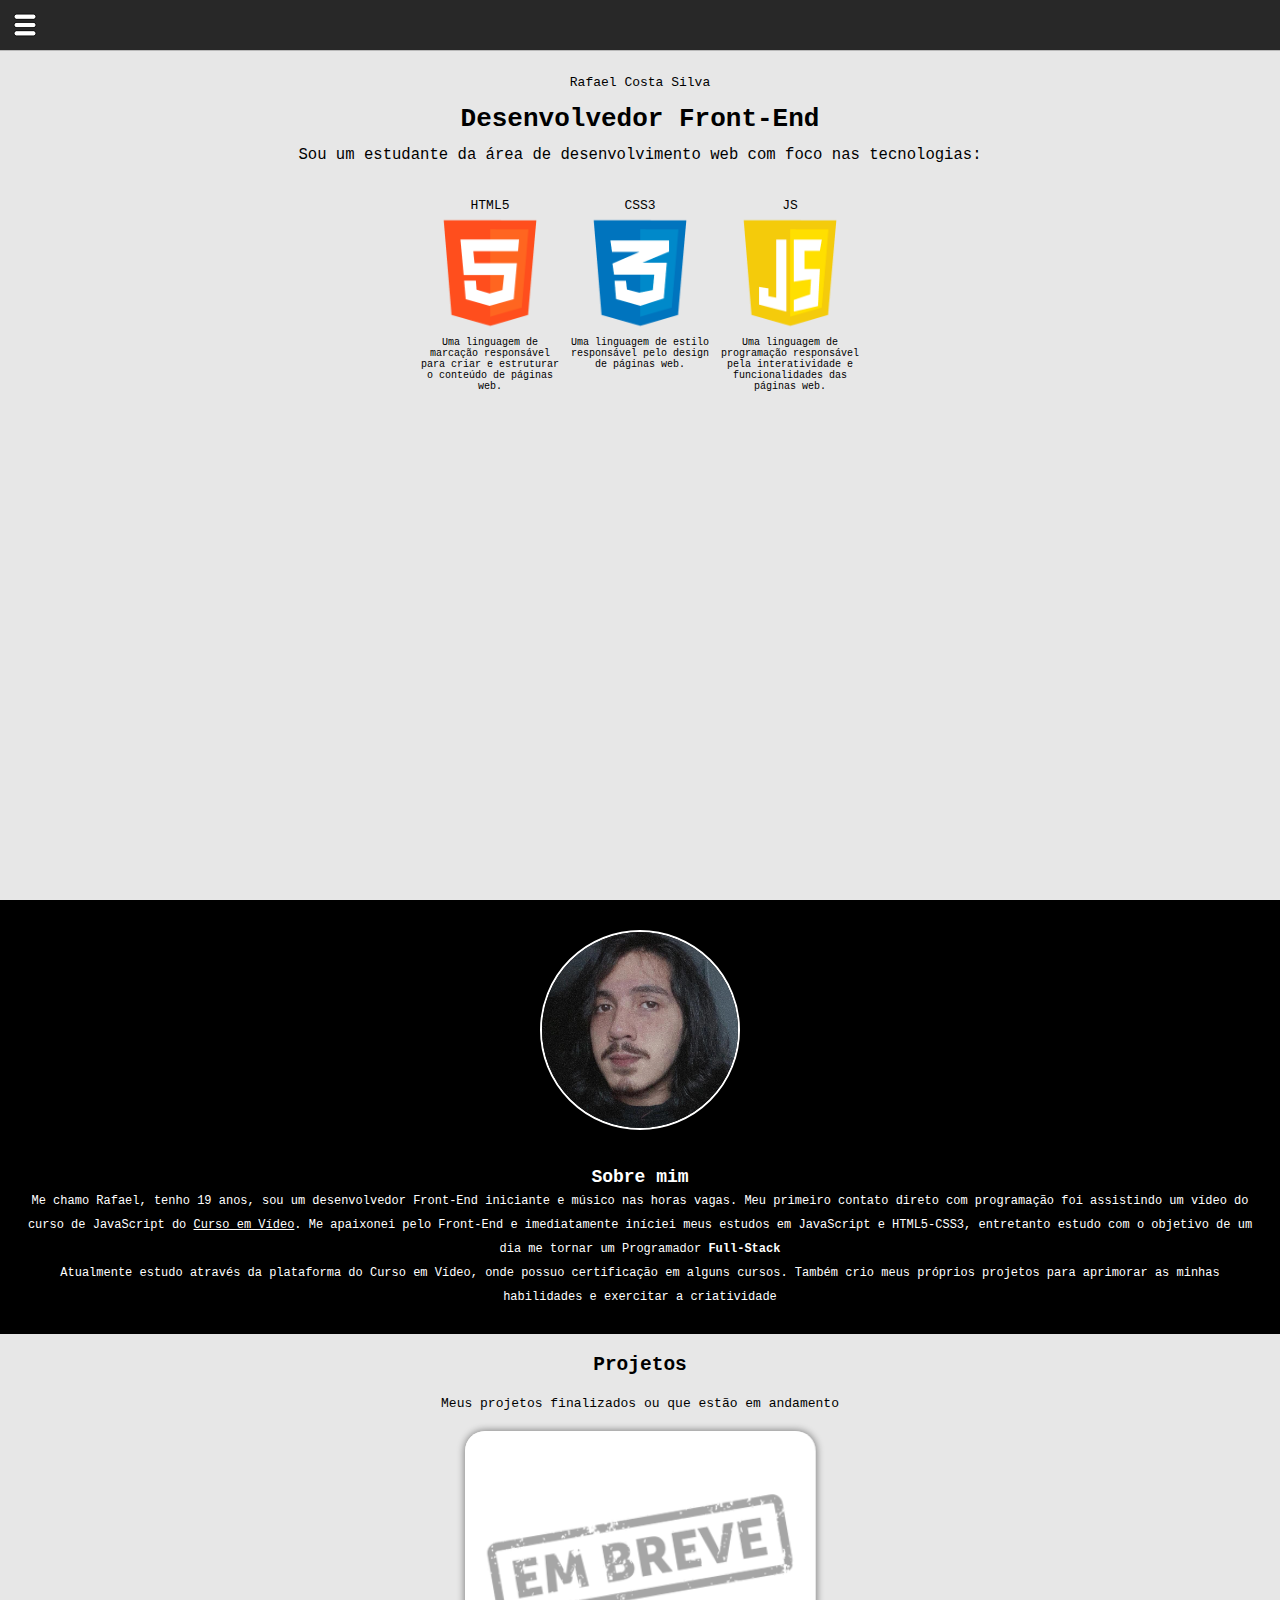
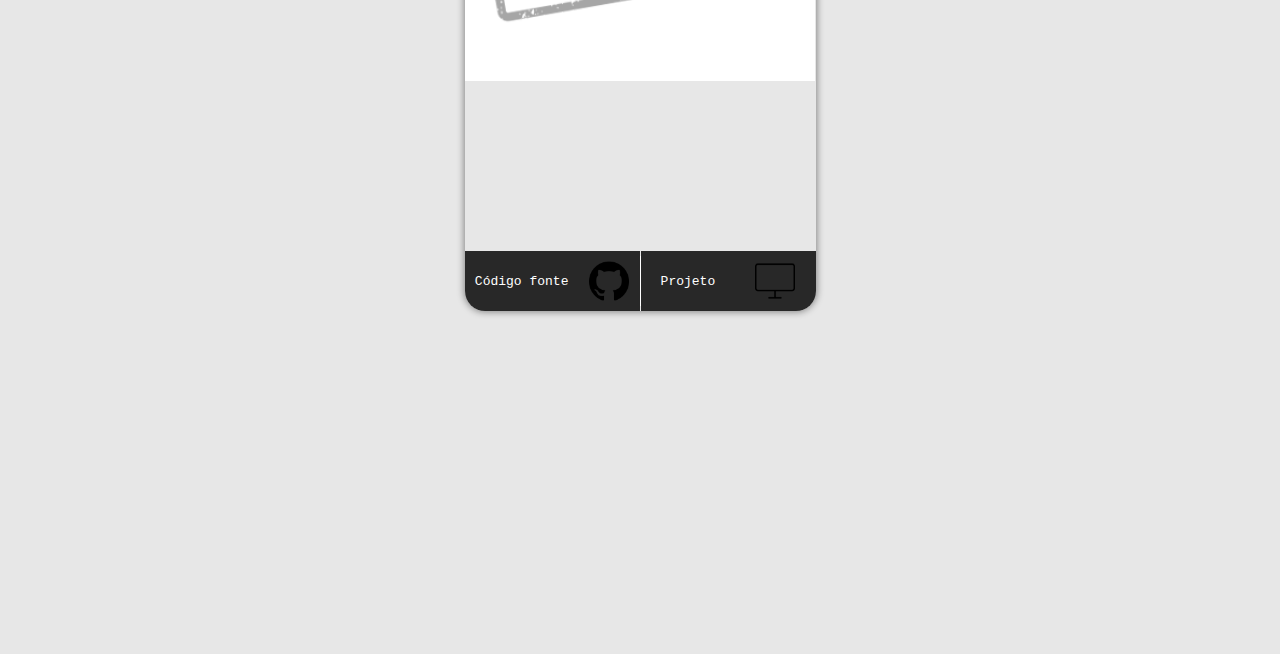
==== index.html @ e9c5f811 "Refinando o portifólio" ====
<!DOCTYPE html>
<html lang="pt-br">
<head>
    <meta charset="UTF-8">
    <meta http-equiv="X-UA-Compatible" content="IE=edge">
    <meta name="viewport" content="width=device-width, initial-scale=1.0">
    <title>Rafael Costa Silva | Protifólio</title>
    <link rel="stylesheet" href="estilos/sus.css">
</head>
<body>

    <header id="menuH">
        <img onclick="navHidden()" src="imagens/icone-menu.png" alt="">
    </header>

    <nav id="navegar"> 
        <ul>
            <li><a href="#inicio" onclick="esconder()">Início</a></li>
            <li><a href="#sobre" onclick="esconder()">Sobre</a></li>
            <li><a href="#projetos" onclick="esconder()">Projetos</a></li>
            <li><a href="#contato" onclick="esconder()">Contato</a></li>
        </ul>
    </nav>

    <main id="inicio">

        <div class="container-txt">
            <p style="font-weight: 100;">Rafael Costa Silva</p>
          
            <p style="font-size: 2em; font-weight: bold;">Desenvolvedor Front-End</p>
           
            <p style="font-weight: 400; font-size: 1.2em;">Sou um estudante da área de desenvolvimento web com foco nas tecnologias:</p>
        </div>

        <div class="container-tec">
            <div class="tecs">
                <abbr title="Hyper Text Markup Language">
                    <p>HTML5</p>
                    <img src="imagens/html5-logo.png" alt="Logo da HTML5">
                </abbr>
                <p style="font-size: 10px;">Uma linguagem de marcação responsável para criar e estruturar o conteúdo de páginas web.</p>
            </div>

            <div class="tecs">
                <abbr title="Cascading Style Sheets">
                    <p>CSS3</p>
                    <img src="imagens/css3-logo.png" alt="Logo da CSS3">
                </abbr>
                <p style="font-size: 10px;">Uma linguagem de estilo responsável pelo design de páginas web.</p>
            </div>

            <div class="tecs">
                <abbr title="Java Script">
                    <p>JS</p>
                    <img src="imagens/javascript-logo.png" alt="Logo do JavaScript">
                </abbr>
                <p style="font-size: 10px;">Uma linguagem de programação responsável pela interatividade e funcionalidades das páginas web.</p>
            </div>
    </main>

    <section id="sobre">
        <img src="imagens/Eu.jpg" alt="Minha foto">

        <div class="container-txt-sobre">
            <h2>Sobre mim</h2>
            <p>Me chamo Rafael, tenho 19 anos, sou um desenvolvedor Front-End iniciante e músico nas horas vagas. Meu primeiro contato direto com programação foi assistindo um vídeo do curso de JavaScript do <a href="https://www.youtube.com/user/cursosemvideo" target="_blank" >Curso em Vídeo</a>. Me apaixonei pelo Front-End e imediatamente iníciei meus estudos em JavaScript e HTML5-CSS3, entretanto estudo com o objetivo de um dia me tornar um Programador <strong>Full-Stack</strong></p>
            <p>Atualmente estudo através da plataforma do Curso em Vídeo, onde possuo certificação em alguns cursos. Também crio meus próprios projetos para aprimorar as minhas habilidades e exercitar a criatividade</p>
        </div>
    </section>

    <section id="projetos">
        <h2>Projetos</h2>

        <p>Meus projetos finalizados ou que estão em andamento</p>

        <div class="container-img-proj">
            <div class="img-proj"><img src="imagens/" alt=""></div>

            <div class="txt-proj">
                <p></p>
            </div>

            <div class="container-btn">
                <a href="#" target="_blank" class="btn-estilo" id="btn-git">Código fonte <img src="imagens/github-logo.png" alt=""></a>
                <hr>
                <a href="#" target="_blank" class="btn-estilo" id="btn-tela">Projeto <img src="imagens/tela-icon.png" alt=""></a>
            </div>
            
        </div>
    </section>

    <script>
        function navHidden() {
            navegar.style.display = 'block' 
            menuH.style.display = 'none'
        }

    </script>

    <script>
        function  esconder(){
            navegar.style.display = 'none'
            menuH.style.display = 'block'
        }
    </script>
    
</body>
</html>
---- estilos/sus.css ----
@charset "UTF-8";

*{
    margin: 0px;
    padding: 0px;
    box-sizing: border-box;
    text-decoration: none;
    font-family: monospace;
}

/*Reset de botões*/
button{
    border: none;
    background: none;
}

html{
    background-color: #e7e7e7;
}

header{
    background-color: #282828;
    border-bottom: 1px solid #ffffffad;
    height: 51px;

    position: fixed;
    top: 0%;
    width: 100%;
}

#navegar{
    display: none;
    background-color: #282828e5;
    height: 100vh;
    width: 100%;
    position: fixed;
}

ul li a{
    display: block;
    color: white;
    text-decoration: none;
    text-align: center;
    padding: 20px;
    margin: 30px;
    font-size: 2.5em;
    border-radius: 10px;
}

ul li a:hover{
    text-shadow: 1px 1px 5px #ffffff;
    transform: scale(1.1);
    transition: transform 1s;
}

#inicio{
    height: 100vh;
    padding-top: 50px;
}

.container-txt{
    margin: 20px 0px 30px;
    text-align: center;
    line-height: 2em;
}

.container-txt p{
    margin: 10px 0px;
}

.container-tec{
    display: flex;
    text-align: center;

    justify-content: center;
}

.container-tec img{
    width: 120px;
}

.container-tec img:hover{
    transform: scale(1.1);
    transition: transform 1s;
}

.tecs{
    width: 140px;
    margin: 0px 5px;
}

#sobre{
    background-color: black;
    height: 100%;
    padding-top: 30px;
}

#sobre > img{
    display: block;
    border-radius: 50%;
    border: 2px solid #ffffff;
    width: 200px;
    margin: 0px auto 10px auto;
}

#sobre > img:hover{
    box-shadow: 0px 0px 10px 2px white;
    transition: box-shadow 0.5s;
    transform: scale(1.1);
    transition: transform 1s;
}

.container-txt-sobre{
    display: block;
    margin: auto;
    padding: 25px ;
    color: white;
    text-align: center;
    font-size: 12px;
    line-height: 2em; 
}

.container-txt-sobre a{
    color: white;
    text-decoration: underline;
}

.container-txt-sobre a:hover{
    color: #ffffff98;
}

#projetos{
    height: 100vh;
}

#projetos h2{
    text-align: center;
    margin: 20px;
}
#projetos p{
    text-align: center;
    margin: 20px;
}

.container-img-proj{
    display: block;
    margin: auto;
    width: max-content;
    box-shadow: 0px 0px 7px 1px #0000006c;
    border-radius: 20px;
}

.img-proj{
    display: block;
    margin: auto;
    width: 350px;
    height: 250px;
    background-image: url(../imagens/em-breve.png);
    background-repeat: no-repeat;
    background-size: cover;
    background-position: center center;
    border-top-left-radius: 20px;
    border-top-right-radius: 20px;

}

.txt-proj{
    width: 350px;
    height: 150px;
    display: block;
    margin: auto;
}

.container-btn{
    display: flex;
    flex-direction: row;
    justify-content: space-around;
    align-items: center;
}

.btn-estilo{
    display: flex;
    flex-direction: row;
    justify-content: space-around;
    align-items: center;
    height: 60px;
}

.container-btn img{
    width: 40px;
}

#btn-git{
    width: 175px;
    background-color: #282828;
    border-bottom-left-radius: 20px;
}

#btn-git:hover{
    background-color: #646464b6;
    transition: background-color 1.5s;
}

#btn-tela{
    width: 175px;
    background-color: #282828;
    border-bottom-right-radius: 20px;
}

#btn-tela:hover{
    background-color: #646464b6;
    transition: background-color 1.5s;
}

.container-btn hr{
    height: 50px;
    width: 1px;
    background-color: white;
    border: none;
}

.container-btn a{
    color: white;
}
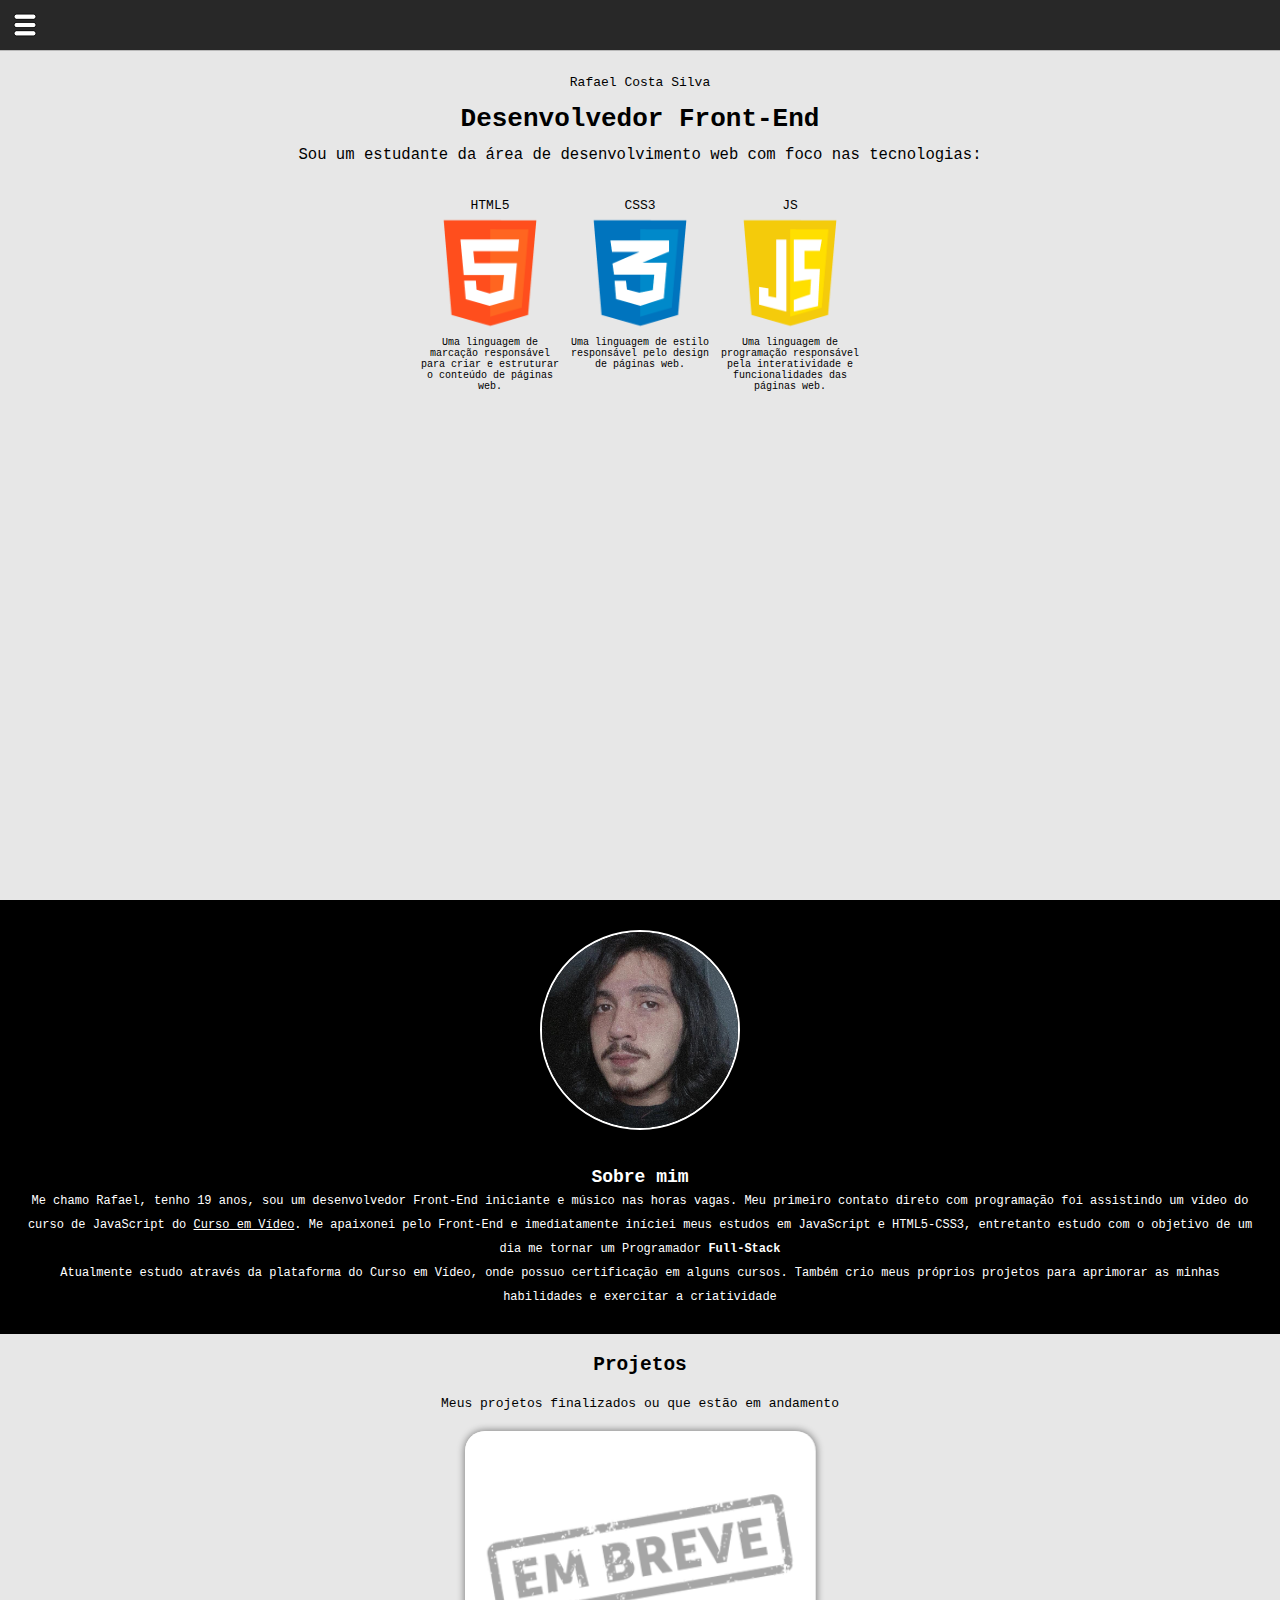
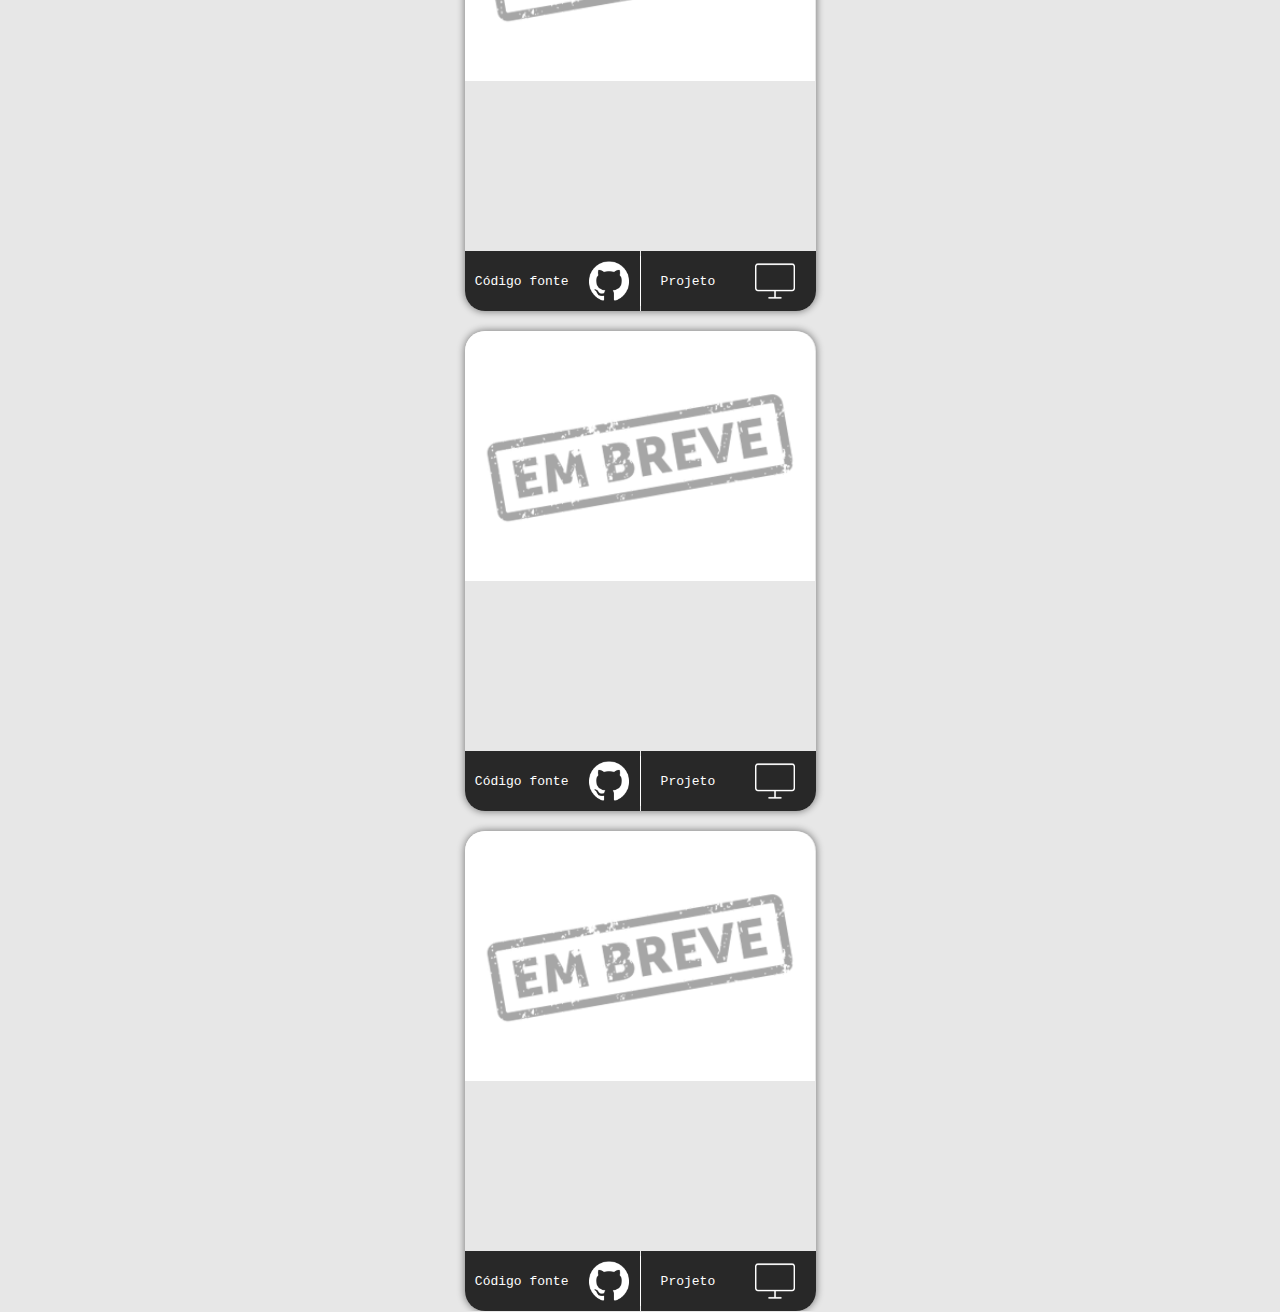
==== commit 85614d41: "Área de projetos + retoques" ====
--- a/index.html
+++ b/index.html
@@ -81,7 +81,37 @@
             </div>
 
             <div class="container-btn">
-                <a href="#" target="_blank" class="btn-estilo" id="btn-git">Código fonte <img src="imagens/github-logo.png" alt=""></a>
+                <a href="#" target="_blank" class="btn-estilo" id="btn-git">Código fonte <img src="imagens/github-logo-branco.png" alt=""></a>
+                <hr>
+                <a href="#" target="_blank" class="btn-estilo" id="btn-tela">Projeto <img src="imagens/tela-icon.png" alt=""></a>
+            </div>
+            
+        </div>
+
+        <div class="container-img-proj">
+            <div class="img-proj"><img src="imagens/" alt=""></div>
+
+            <div class="txt-proj">
+                <p></p>
+            </div>
+
+            <div class="container-btn">
+                <a href="#" target="_blank" class="btn-estilo" id="btn-git">Código fonte <img src="imagens/github-logo-branco.png" alt=""></a>
+                <hr>
+                <a href="#" target="_blank" class="btn-estilo" id="btn-tela">Projeto <img src="imagens/tela-icon.png" alt=""></a>
+            </div>
+            
+        </div>
+
+        <div class="container-img-proj">
+            <div class="img-proj"><img src="imagens/" alt=""></div>
+
+            <div class="txt-proj">
+                <p></p>
+            </div>
+
+            <div class="container-btn">
+                <a href="#" target="_blank" class="btn-estilo" id="btn-git">Código fonte <img src="imagens/github-logo-branco.png" alt=""></a>
                 <hr>
                 <a href="#" target="_blank" class="btn-estilo" id="btn-tela">Projeto <img src="imagens/tela-icon.png" alt=""></a>
             </div>
--- a/estilos/sus.css
+++ b/estilos/sus.css
@@ -144,7 +144,7 @@
 
 .container-img-proj{
     display: block;
-    margin: auto;
+    margin: 20px auto;
     width: max-content;
     box-shadow: 0px 0px 7px 1px #0000006c;
     border-radius: 20px;
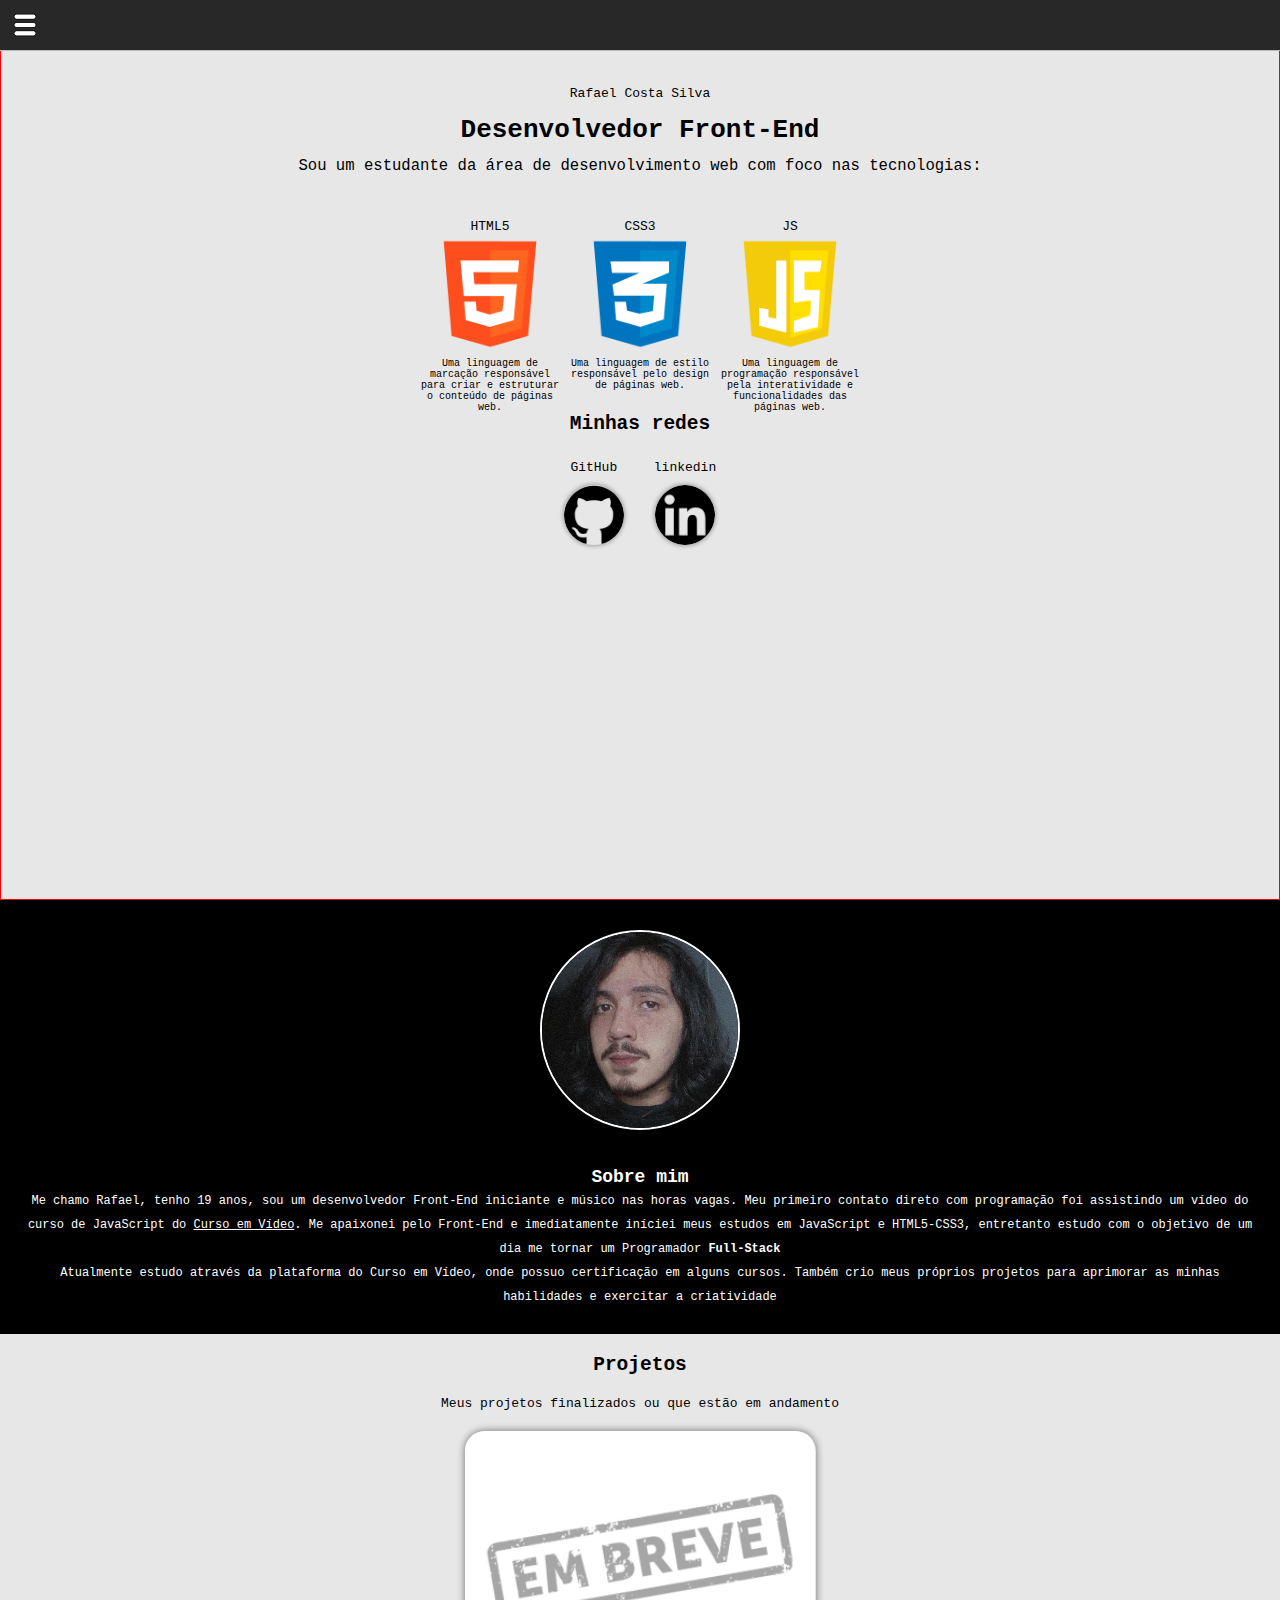
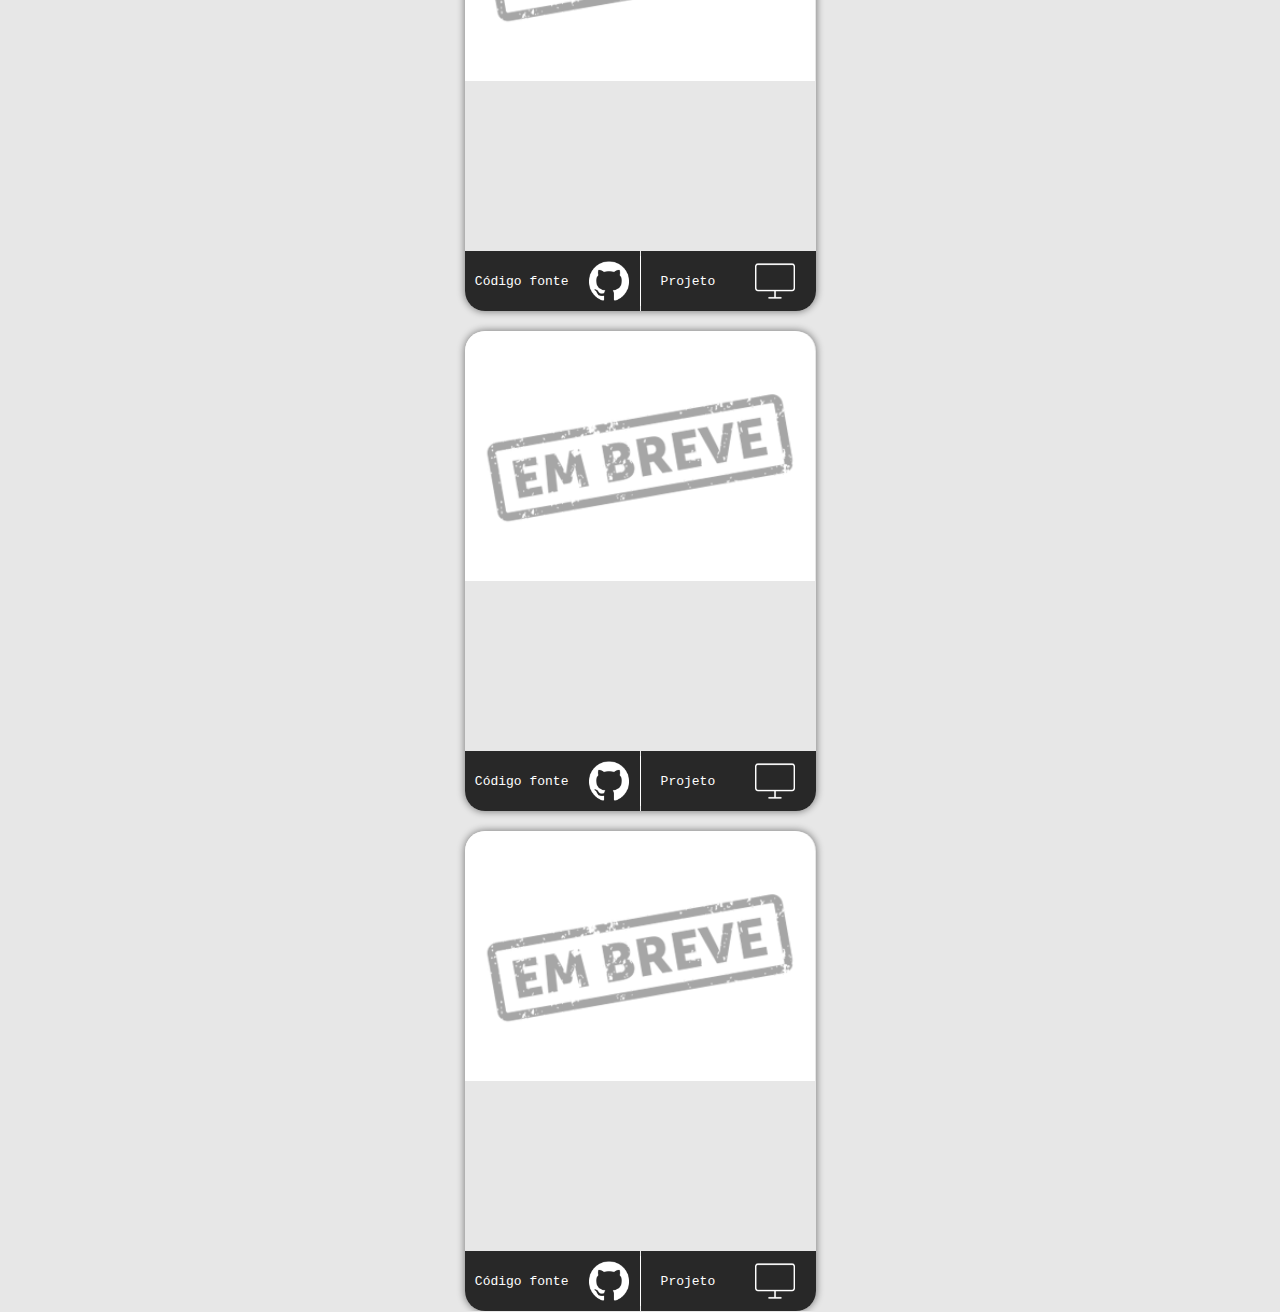
==== commit 697ef48b: "add redes linkedin github" ====
--- a/index.html
+++ b/index.html
@@ -56,6 +56,26 @@
                 </abbr>
                 <p style="font-size: 10px;">Uma linguagem de programação responsável pela interatividade e funcionalidades das páginas web.</p>
             </div>
+        </div>
+
+        <div class="container-redes">
+            <div>
+                <h2>Minhas redes</h2>
+            </div>
+
+            <div class="redes">
+                <div>
+                    <p>GitHub</p>
+                    <a href="#"><img src="imagens/github-logo.png" alt=""></a>
+                </div>
+
+                <div>
+                    <p>linkedin</p>
+                    <a href="#"><img src="imagens/linkedin-logo.png" alt=""></a>
+                </div>
+            </div>
+        </div>
+
     </main>
 
     <section id="sobre">
--- a/estilos/sus.css
+++ b/estilos/sus.css
@@ -14,10 +14,19 @@
     background: none;
 }
 
+/*Configurações do html e body*/
 html{
     background-color: #e7e7e7;
-}
-
+    display: block;
+    margin: auto;
+}
+
+body{
+    display: block;
+    margin: auto;
+}
+
+/*Cabeçalho*/
 header{
     background-color: #282828;
     border-bottom: 1px solid #ffffffad;
@@ -28,6 +37,7 @@
     width: 100%;
 }
 
+/*Menu Hamburger*/
 #navegar{
     display: none;
     background-color: #282828e5;
@@ -53,9 +63,13 @@
     transition: transform 1s;
 }
 
+/*Conteúdo do início*/
 #inicio{
     height: 100vh;
     padding-top: 50px;
+    display: flex;
+    flex-direction: column;
+    border: 1px solid red;
 }
 
 .container-txt{
@@ -71,7 +85,6 @@
 .container-tec{
     display: flex;
     text-align: center;
-
     justify-content: center;
 }
 
@@ -89,6 +102,40 @@
     margin: 0px 5px;
 }
 
+.container-redes{
+    display: flex;
+    flex-direction: column;
+}
+
+.container-redes h2{
+    text-align: center;
+}
+
+
+.redes{
+    display: flex;
+    margin: auto;
+}
+
+.redes img{
+    width: 60px;
+    margin-top: 10px;
+    border-radius: 50%;
+    box-shadow: 0px 0px 4px 1px #00000050;
+}
+
+.redes img:hover{
+    transform: scale(1.1);
+    transition: transform 1s;
+}
+
+.redes div{
+    margin: 20px 10px;
+    padding: 5px;
+    text-align: center;
+}
+
+/*Sobre mim*/
 #sobre{
     background-color: black;
     height: 100%;
@@ -129,6 +176,7 @@
     color: #ffffff98;
 }
 
+/*Área de projetos*/
 #projetos{
     height: 100vh;
 }
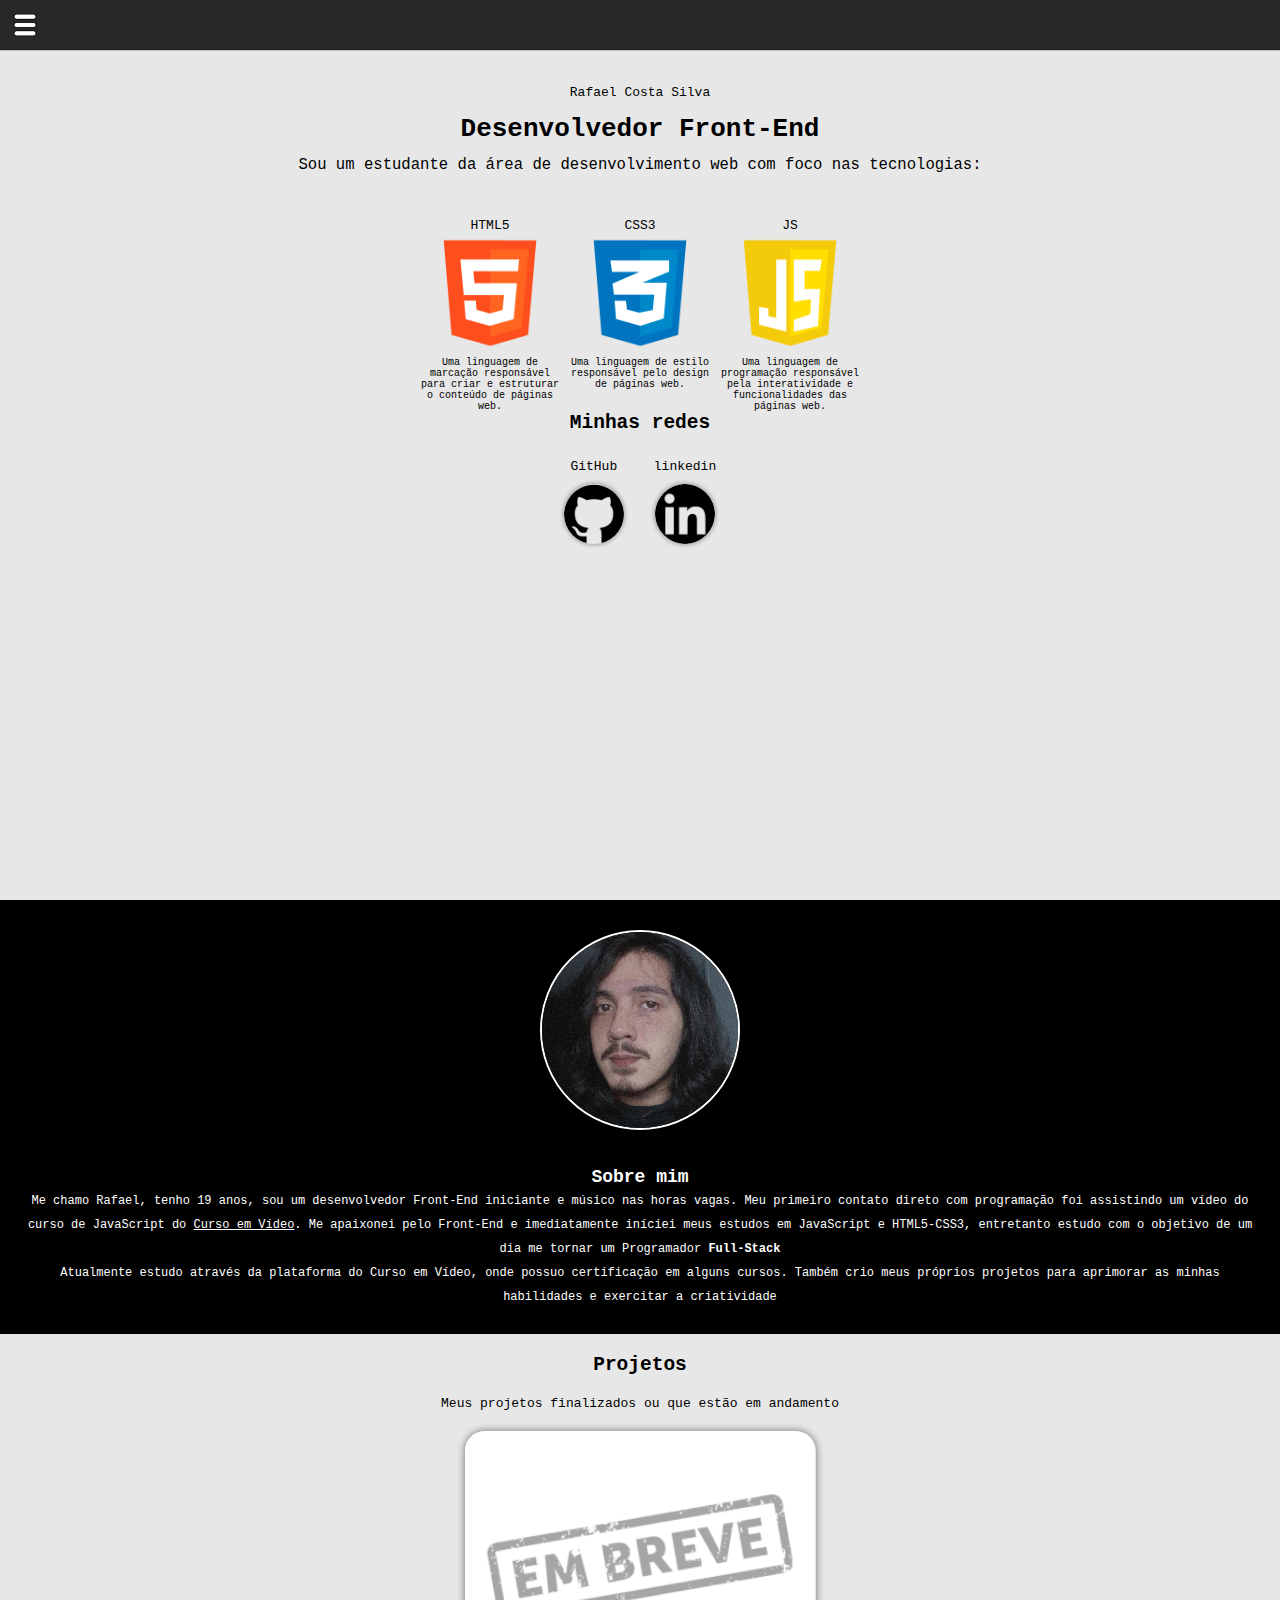
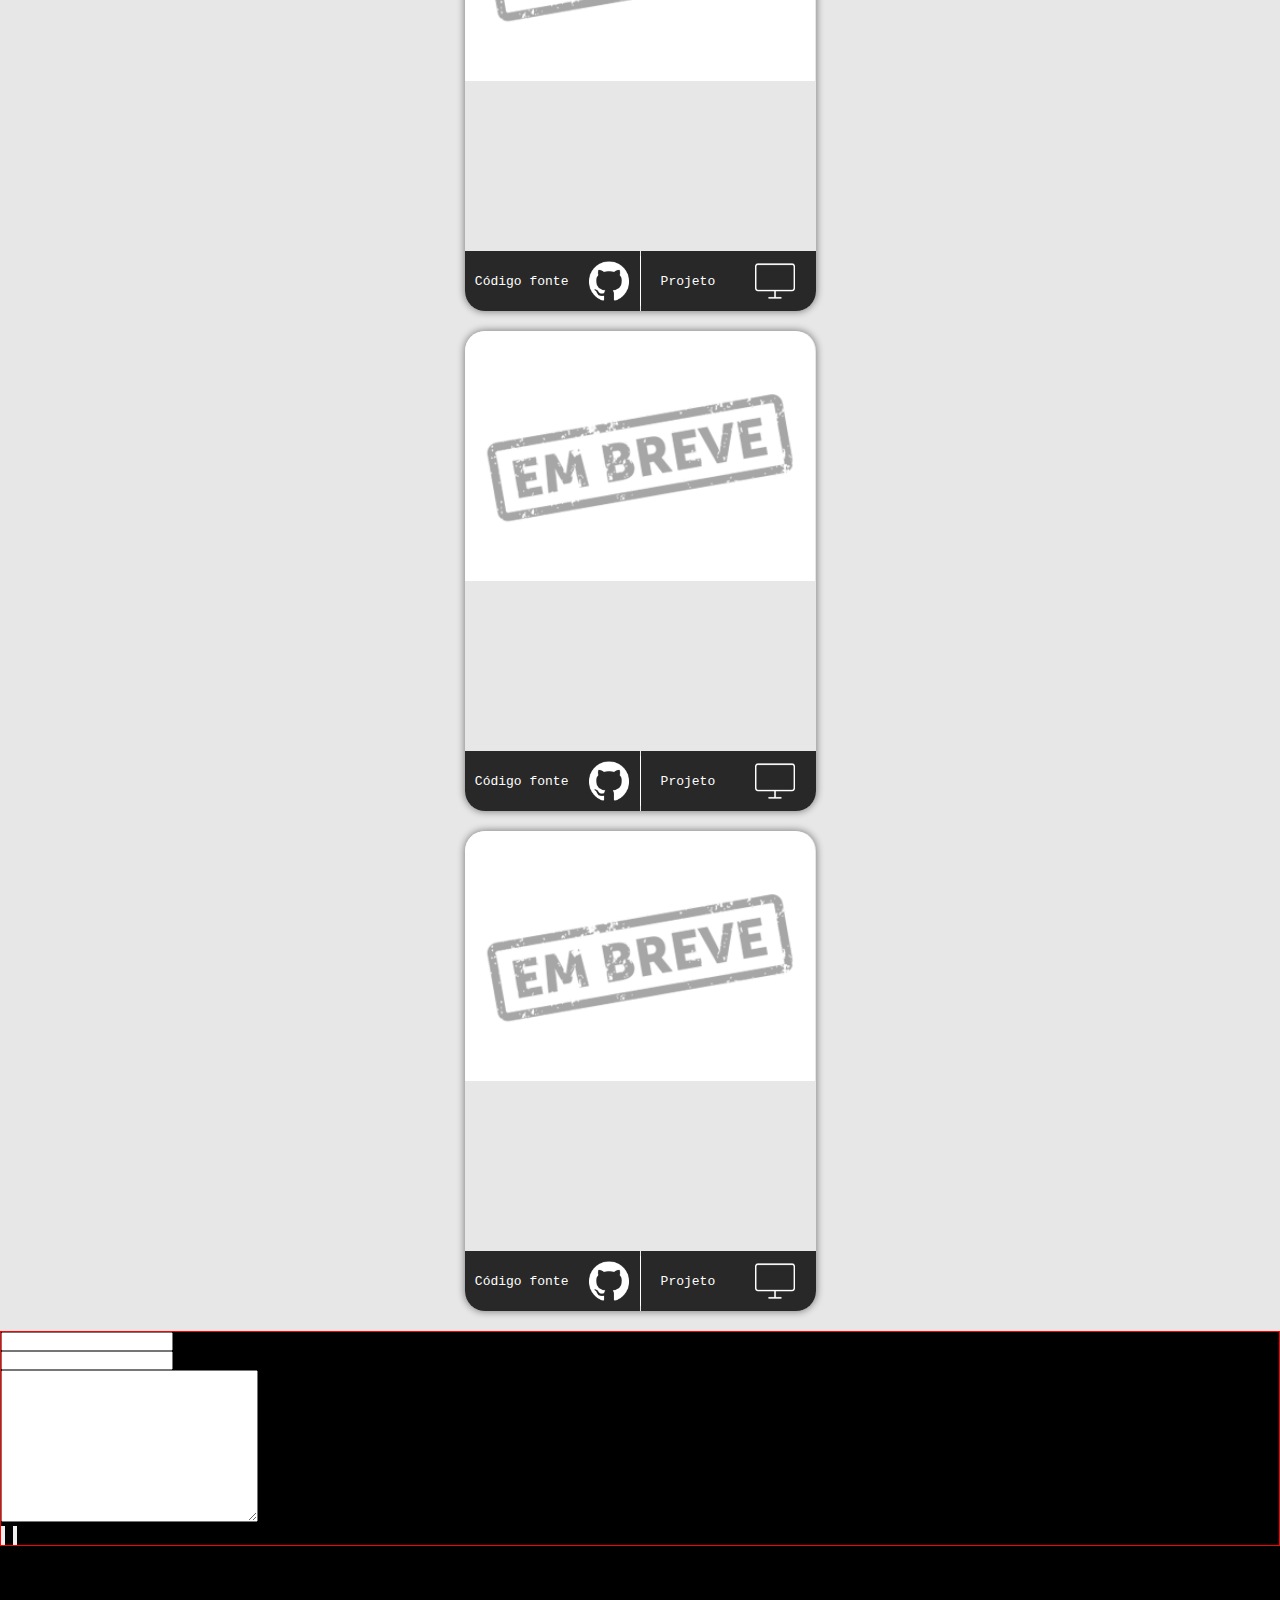
==== commit a06a43e8: "começando o formulário" ====
--- a/index.html
+++ b/index.html
@@ -9,10 +9,12 @@
 </head>
 <body>
 
+    <!--Cabeçalho-->
     <header id="menuH">
         <img onclick="navHidden()" src="imagens/icone-menu.png" alt="">
     </header>
 
+    <!--Menu Hamburger / Navegar-->
     <nav id="navegar"> 
         <ul>
             <li><a href="#inicio" onclick="esconder()">Início</a></li>
@@ -22,6 +24,7 @@
         </ul>
     </nav>
 
+    <!--Principal / Início-->
     <main id="inicio">
 
         <div class="container-txt">
@@ -75,9 +78,9 @@
                 </div>
             </div>
         </div>
-
     </main>
 
+    <!--Sobre mim-->
     <section id="sobre">
         <img src="imagens/Eu.jpg" alt="Minha foto">
 
@@ -88,6 +91,7 @@
         </div>
     </section>
 
+    <!--Meus projetos-->
     <section id="projetos">
         <h2>Projetos</h2>
 
@@ -139,6 +143,26 @@
         </div>
     </section>
 
+    <section id="contato">
+
+        <form class="formulario" action="">
+
+            <label for="nome"><input type="text" id="nome"></label>
+
+            <label for="email"><input type="email" id="email"></label>
+
+            <label for="escrever"><textarea id="escrever" cols="30" rows="10"></textarea></label>
+
+            <div class="bnt-form">
+                <input type="submit" value="">
+                <input type="reset" value="">
+            </div>
+
+        </form>
+
+    </section>
+
+    <!--Ativar Menu-->
     <script>
         function navHidden() {
             navegar.style.display = 'block' 
@@ -147,6 +171,7 @@
 
     </script>
 
+    <!--Esconder Menu-->
     <script>
         function  esconder(){
             navegar.style.display = 'none'
--- a/estilos/sus.css
+++ b/estilos/sus.css
@@ -69,7 +69,6 @@
     padding-top: 50px;
     display: flex;
     flex-direction: column;
-    border: 1px solid red;
 }
 
 .container-txt{
@@ -154,7 +153,7 @@
     box-shadow: 0px 0px 10px 2px white;
     transition: box-shadow 0.5s;
     transform: scale(1.1);
-    transition: transform 1s;
+    transition: transform 1.5s;
 }
 
 .container-txt-sobre{
@@ -178,7 +177,7 @@
 
 /*Área de projetos*/
 #projetos{
-    height: 100vh;
+    height: max-content;
 }
 
 #projetos h2{
@@ -270,3 +269,17 @@
 .container-btn a{
     color: white;
 }
+
+/*Entre em conto comigo*/
+#contato{
+    height: 100vh;
+    background: black;
+}
+
+.formulario{
+    display: flex;
+    flex-direction: column;
+    border: 1px solid red;
+}
+
+
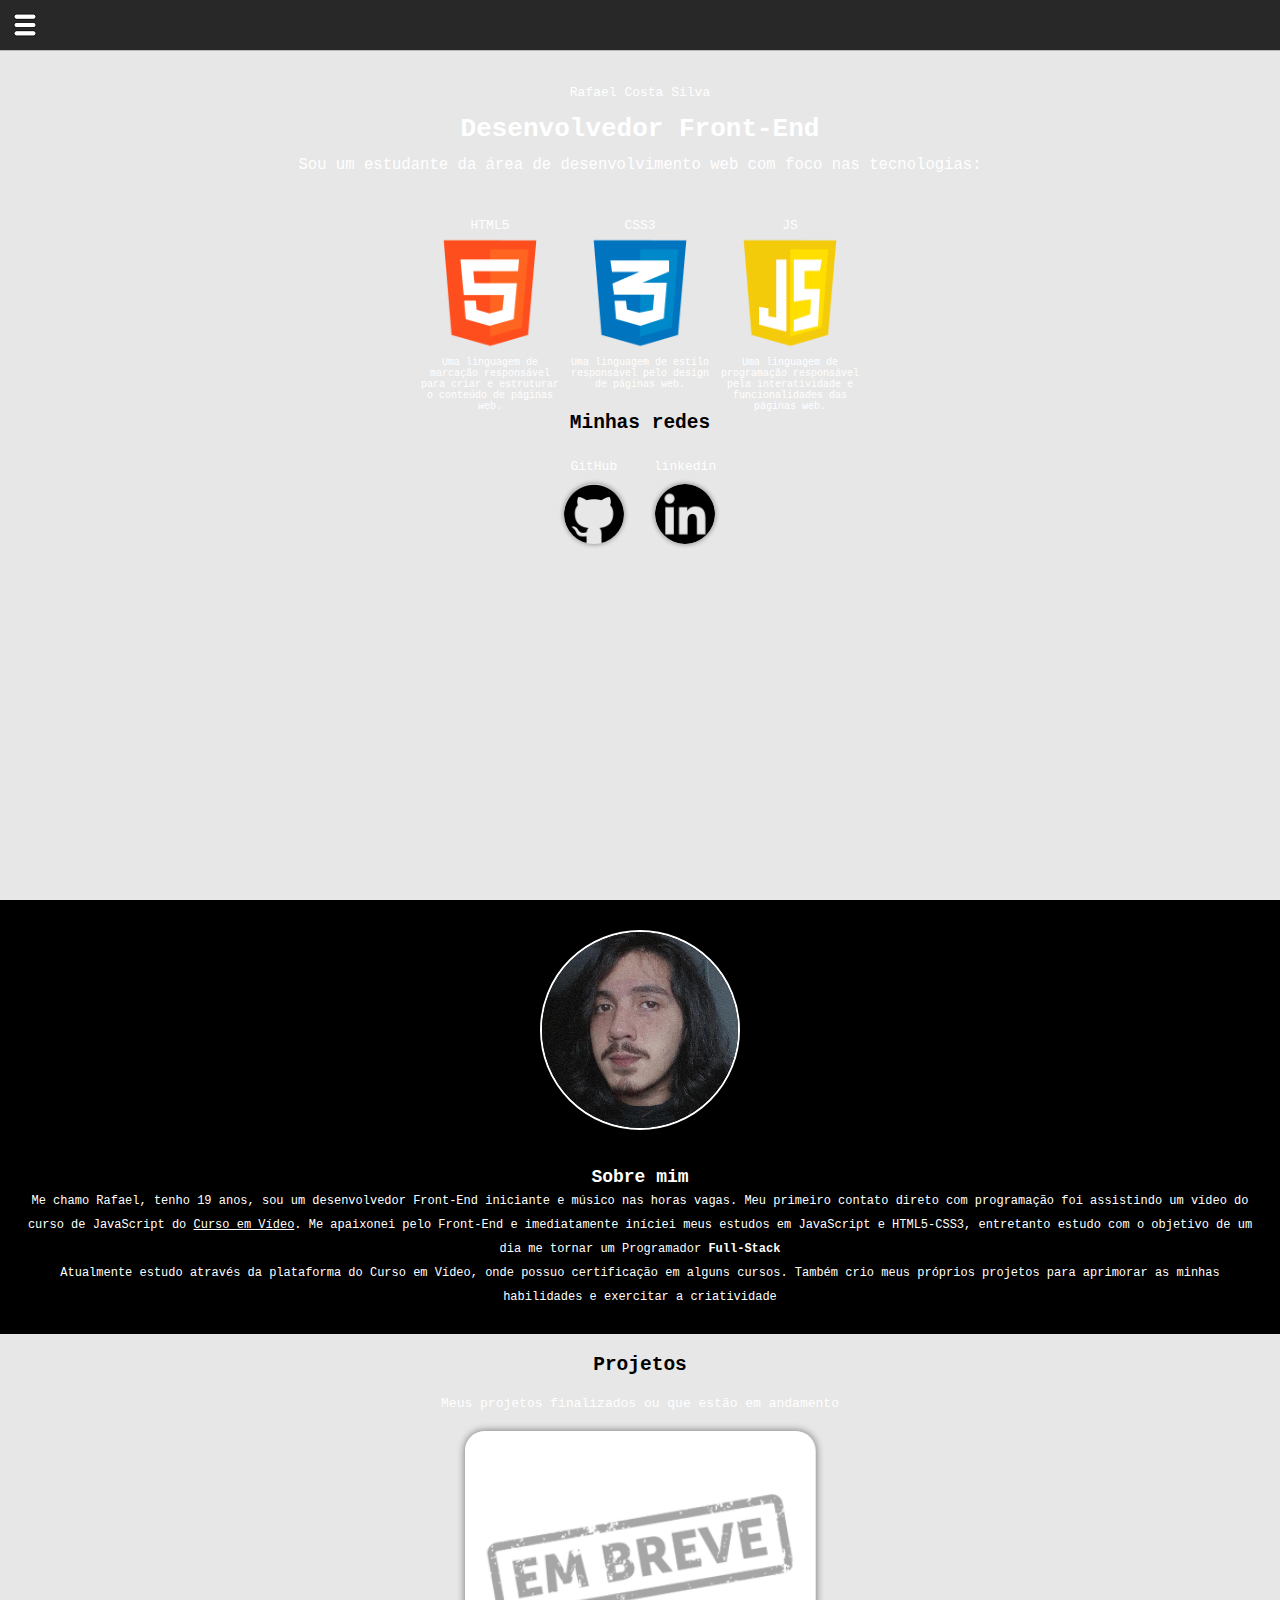
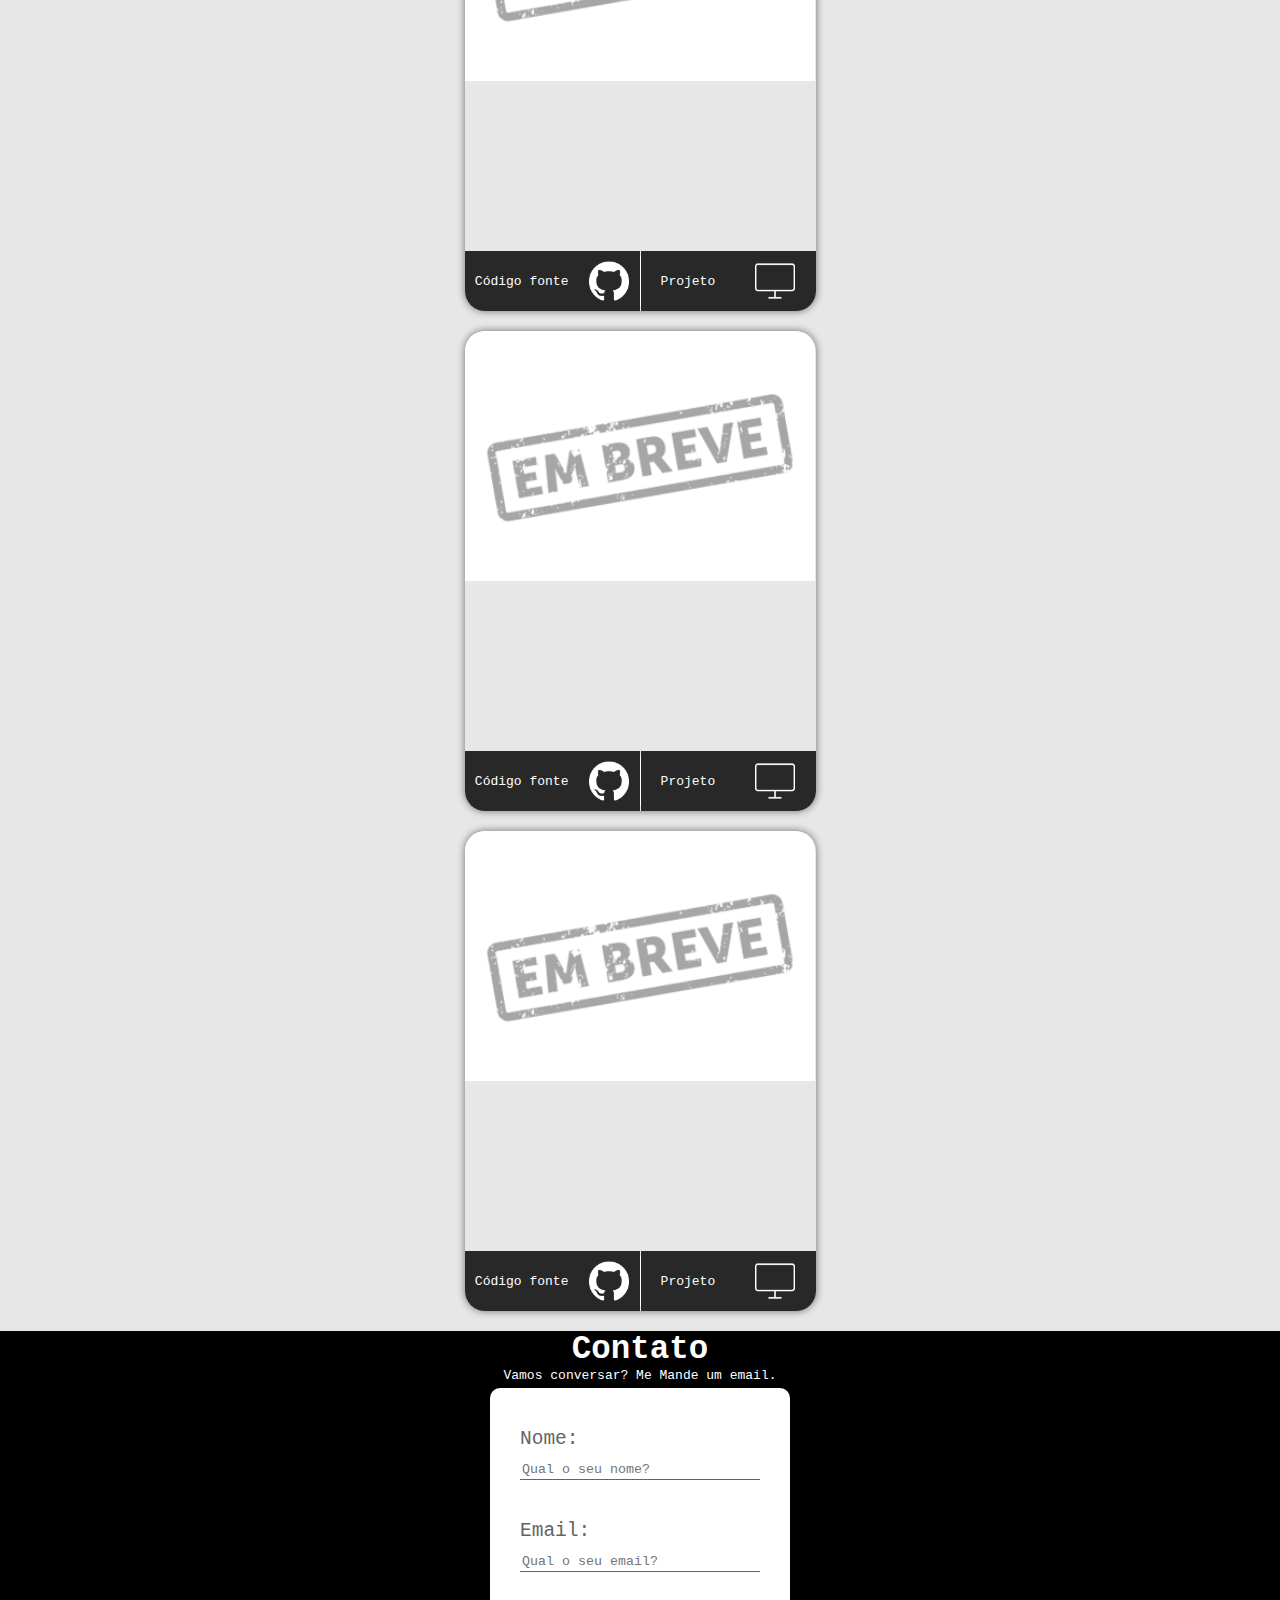
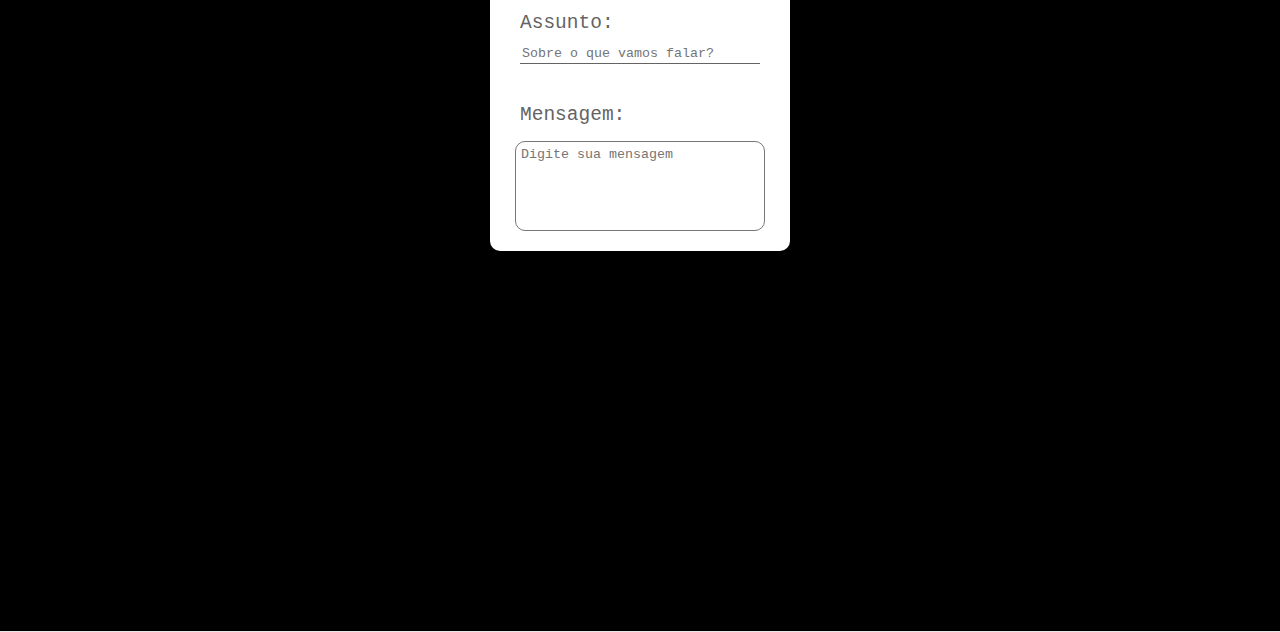
==== commit dcb2c2c4: "Estrutura do formulário feita" ====
--- a/index.html
+++ b/index.html
@@ -4,7 +4,7 @@
     <meta charset="UTF-8">
     <meta http-equiv="X-UA-Compatible" content="IE=edge">
     <meta name="viewport" content="width=device-width, initial-scale=1.0">
-    <title>Rafael Costa Silva | Protifólio</title>
+    <title>Rafael Costa Silva | Portifólio</title>
     <link rel="stylesheet" href="estilos/sus.css">
 </head>
 <body>
@@ -145,17 +145,37 @@
 
     <section id="contato">
 
+        <div class="contato-txt">
+            <h2>Contato</h2>
+            <p>Vamos conversar? Me Mande um email.</p>
+        </div>
+
         <form class="formulario" action="">
 
-            <label for="nome"><input type="text" id="nome"></label>
-
-            <label for="email"><input type="email" id="email"></label>
-
-            <label for="escrever"><textarea id="escrever" cols="30" rows="10"></textarea></label>
-
-            <div class="bnt-form">
-                <input type="submit" value="">
-                <input type="reset" value="">
+            <!--Nome-->
+            <div class="container-input">
+                <label for="nome">Nome:</label>
+
+                <input type="text" id="nome" placeholder="Qual o seu nome?">
+            </div>
+
+            <!--Email-->
+            <div class="container-input">
+                <label for="email">Email:</label>
+                <input type="email" id="email" placeholder="Qual o seu email?">
+            </div>
+
+            <!--Assunto-->
+            <div class="container-input">
+                <label for="assunto">Assunto:</label>
+                <input type="text" id="assunto" placeholder="Sobre o que vamos falar?">
+            </div>
+
+            <!--Mensagem-->
+            <div class="container-input">
+                <label for="mensagem">Mensagem:</label>
+                <br>
+                <textarea id="mensagem" placeholder="Digite sua mensagem" ></textarea>
             </div>
 
         </form>
--- a/estilos/sus.css
+++ b/estilos/sus.css
@@ -8,10 +8,20 @@
     font-family: monospace;
 }
 
-/*Reset de botões*/
+/*Reset*/
 button{
     border: none;
     background: none;
+}
+
+input{
+    outline: none;
+    border: none;
+    background: none;
+}
+
+textarea{
+    outline: none;
 }
 
 /*Configurações do html e body*/
@@ -270,16 +280,57 @@
     color: white;
 }
 
-/*Entre em conto comigo*/
+/*Formulário para contato*/
 #contato{
     height: 100vh;
     background: black;
 }
 
+.contato-txt h2{
+    font-size: 2.5em;
+}
+
+.contato-txt > h2, p{
+    text-align: center;
+    color: white;
+}
+
 .formulario{
+    display: block;
+    width: 300px;
+    margin: 5px auto;
+    padding: 10px;
+    border-radius: 10px;
+    background-color: #ffffff;
+    color: #646464;
+}
+
+label{
+    margin: 20px 0px 0px 10px;
+    font-size: 1.5em;
+}
+
+input{
+    margin: 10px;
+    padding: 2px;
+    border-bottom: 1px solid #646464;
+}
+
+textarea{
+    resize: none;
+    display: block;
+    margin: auto;
+    padding: 5px;
+    border-radius: 10px;
+    width: 250px;
+    height: 90px;
+
+}
+
+.container-input{
     display: flex;
     flex-direction: column;
-    border: 1px solid red;
-}
-
-
+    margin: 10px;
+}
+
+
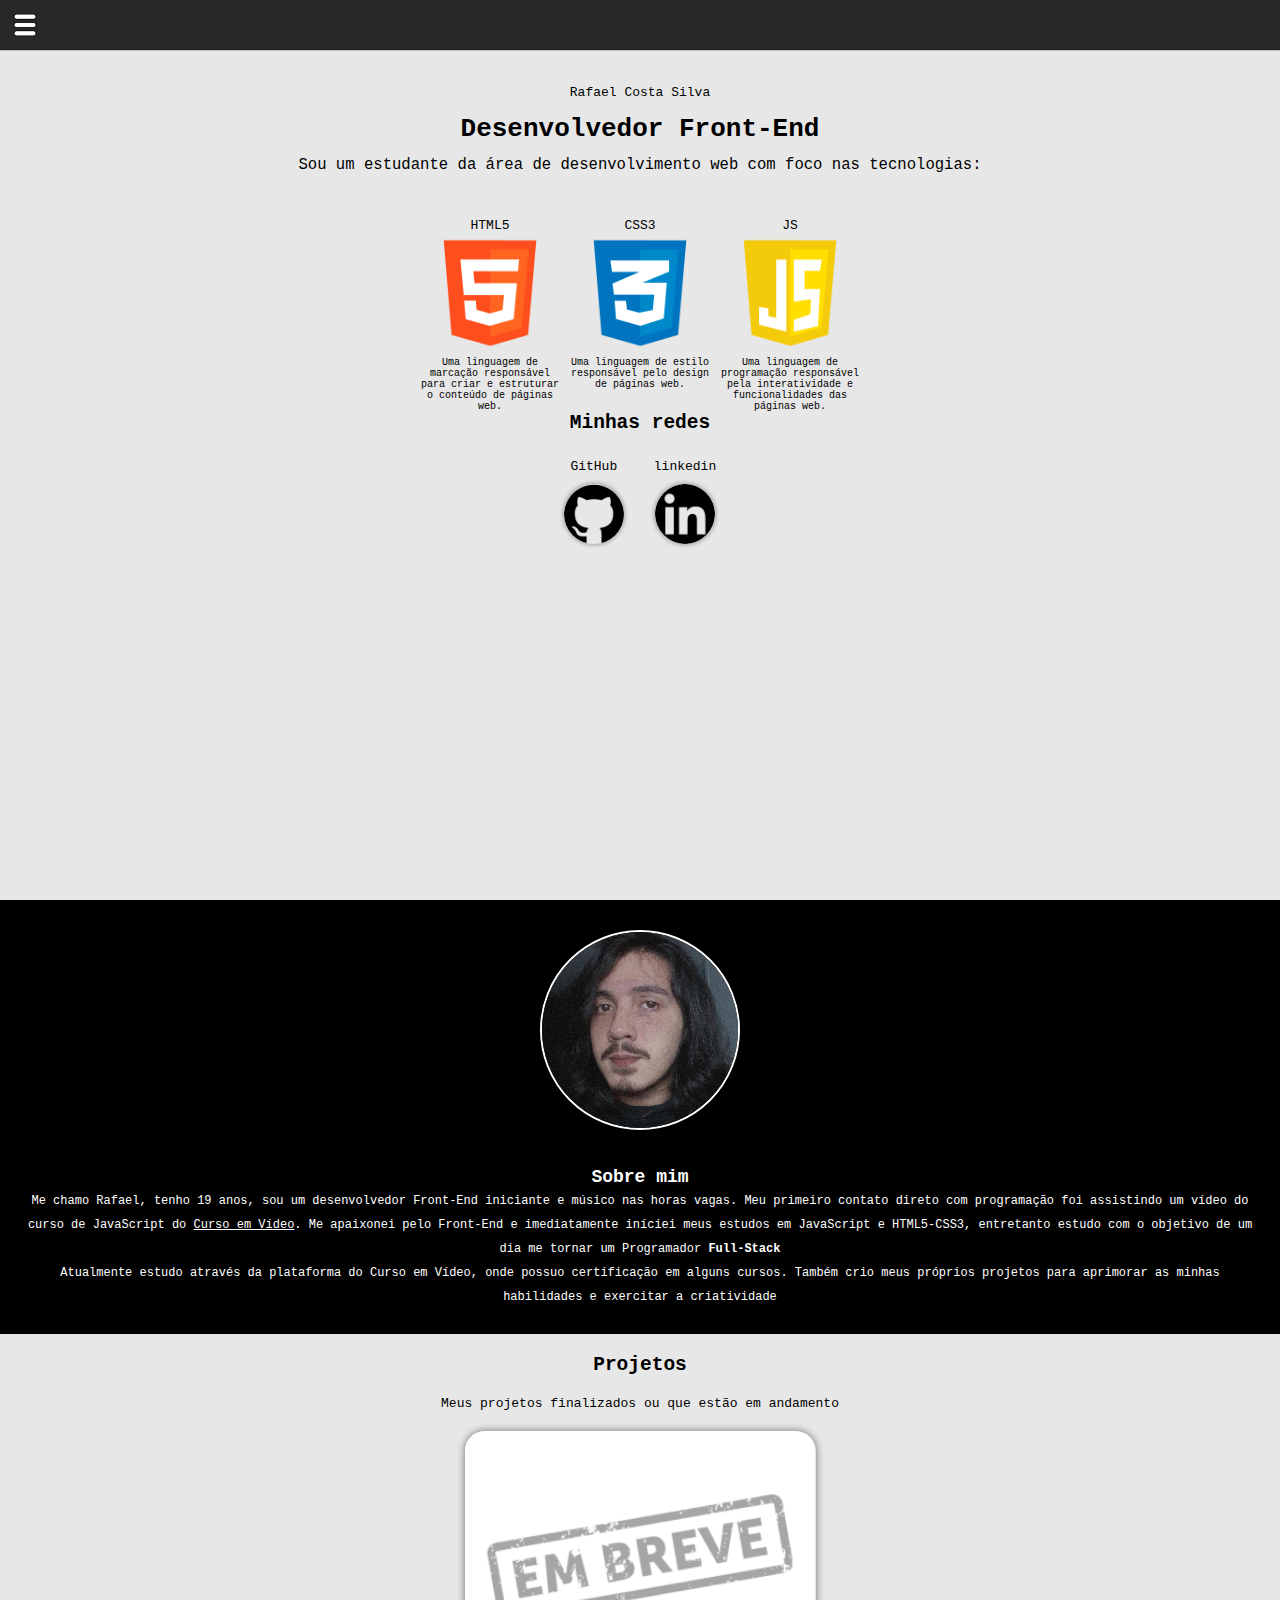
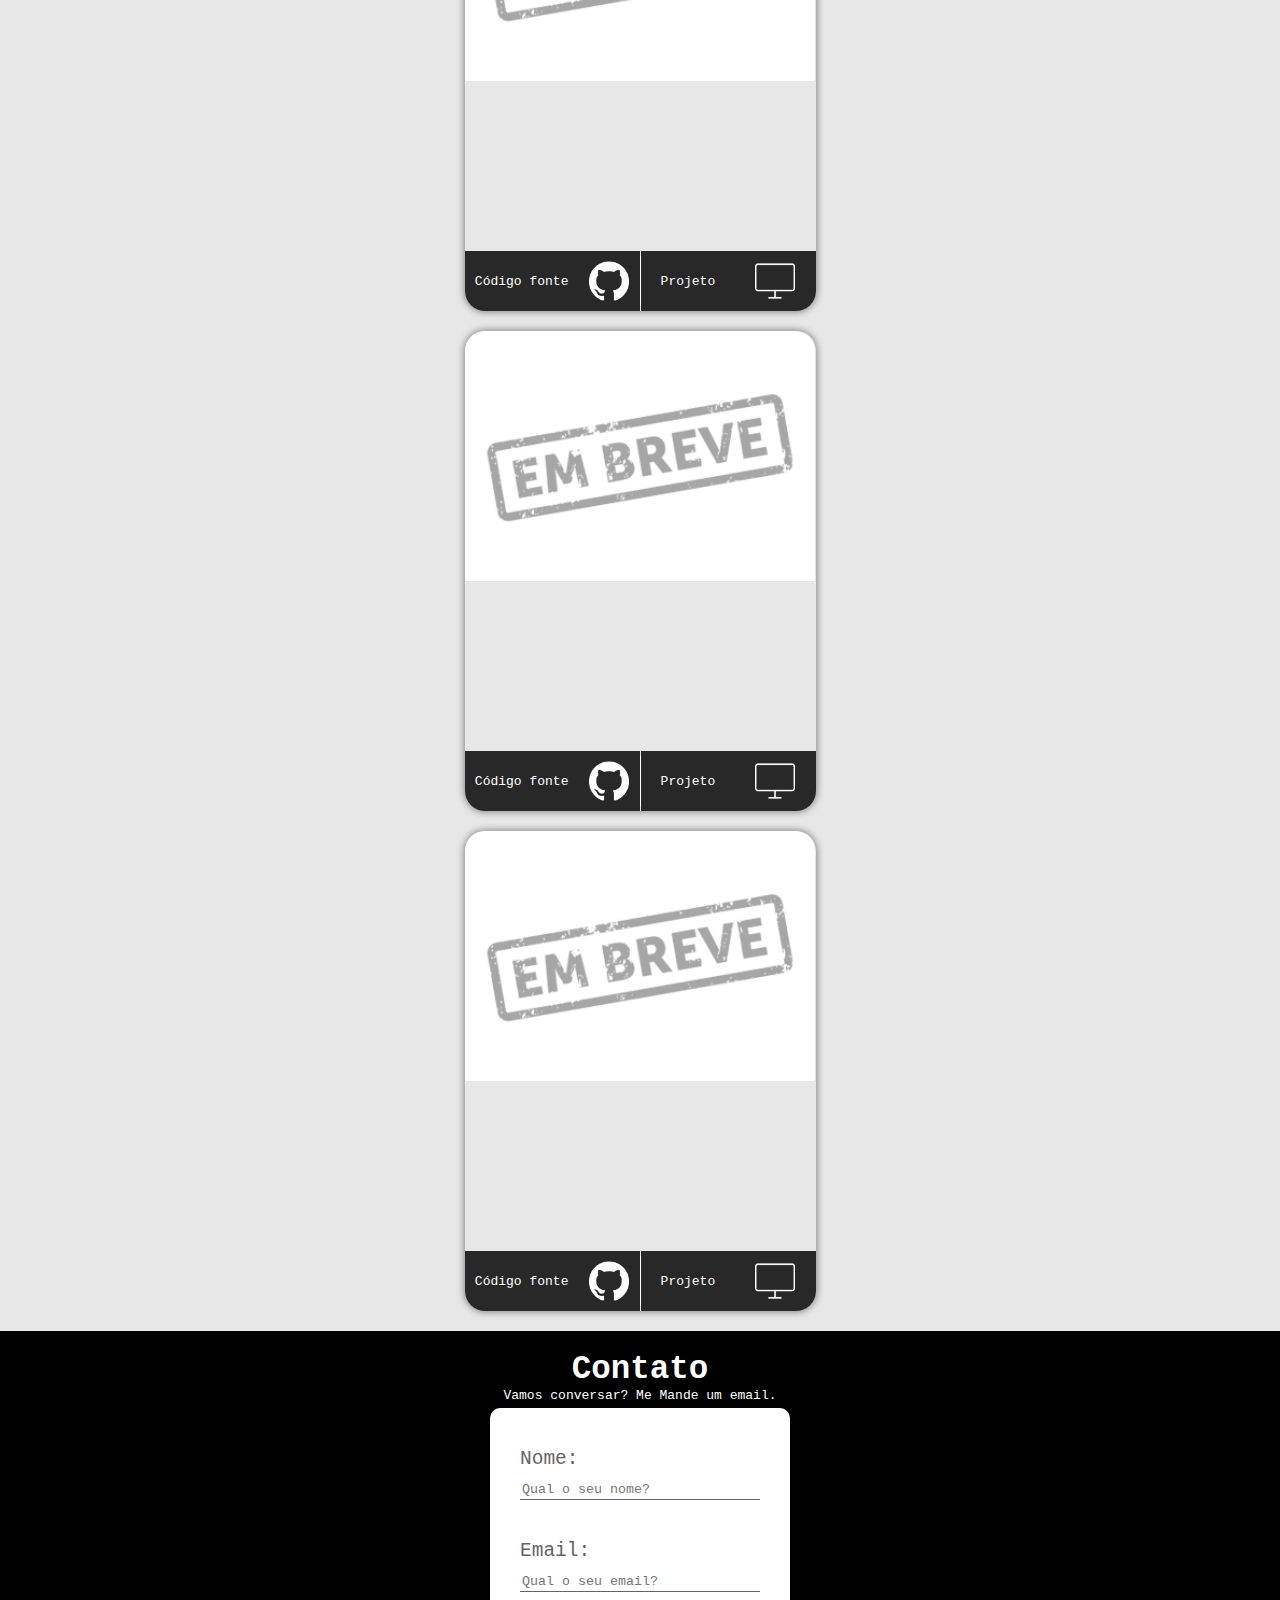
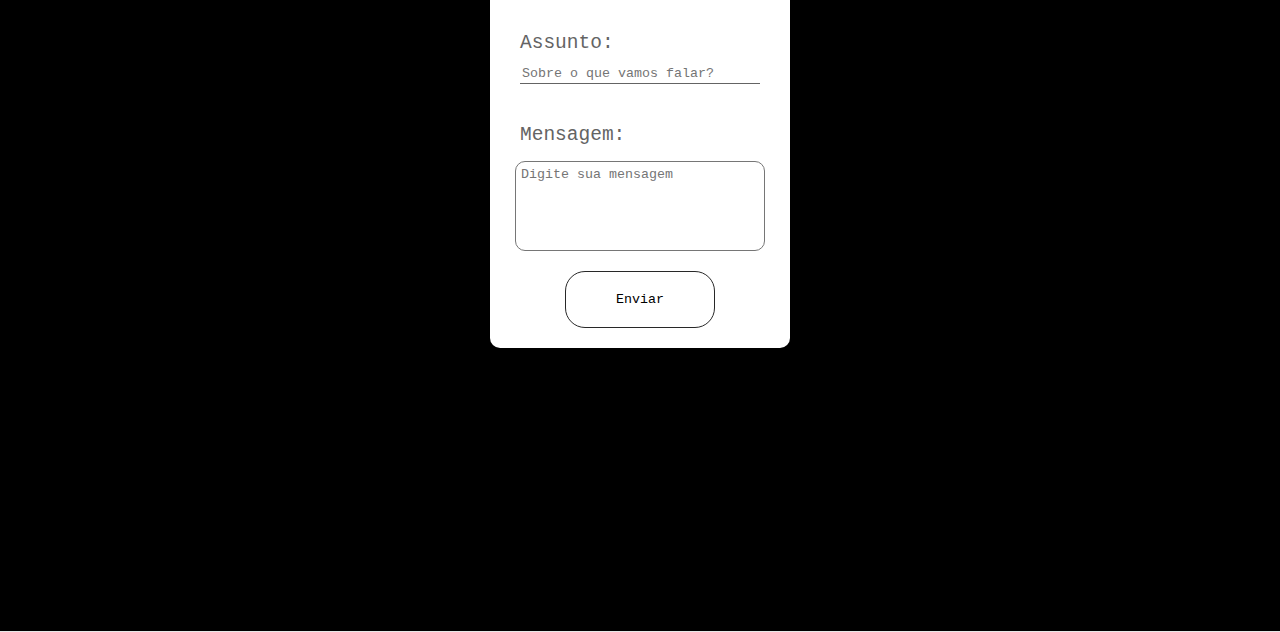
==== commit 7772ab97: "Botão de enviar" ====
--- a/index.html
+++ b/index.html
@@ -178,6 +178,10 @@
                 <textarea id="mensagem" placeholder="Digite sua mensagem" ></textarea>
             </div>
 
+            <div class="btn-enviar">
+                <input type="submit" value="Enviar" id="enviar">
+            </div>
+
         </form>
 
     </section>
--- a/estilos/sus.css
+++ b/estilos/sus.css
@@ -283,14 +283,17 @@
 /*Formulário para contato*/
 #contato{
     height: 100vh;
+    padding: 20px;
     background: black;
 }
 
 .contato-txt h2{
+    text-align: center;
+    color: white;
     font-size: 2.5em;
 }
 
-.contato-txt > h2, p{
+.contato-txt p{
     text-align: center;
     color: white;
 }
@@ -333,4 +336,16 @@
     margin: 10px;
 }
 
-
+.btn-enviar{
+    display: flex;
+    justify-content: center;
+}
+
+#enviar{
+    border: 1px solid #282828;
+    border-radius: 20px;
+    padding: 20px;
+    width: 150px;
+}
+
+
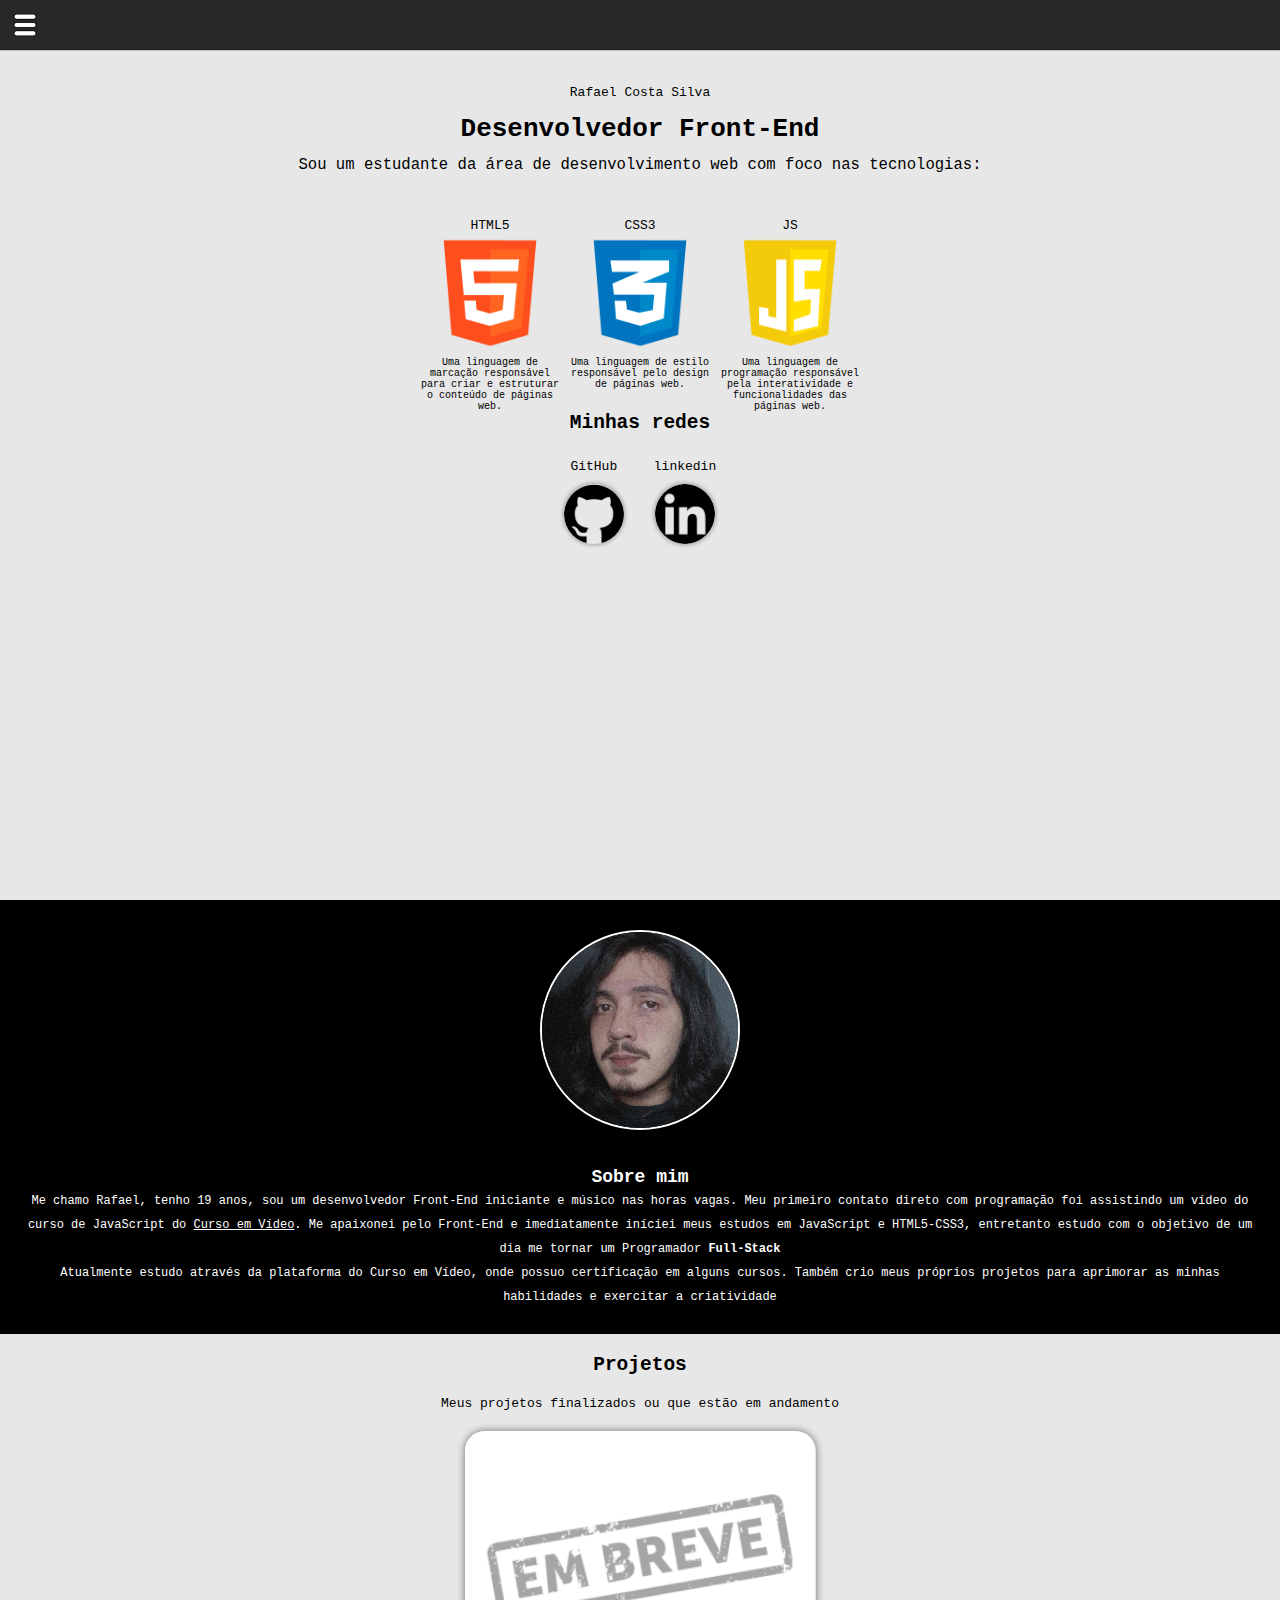
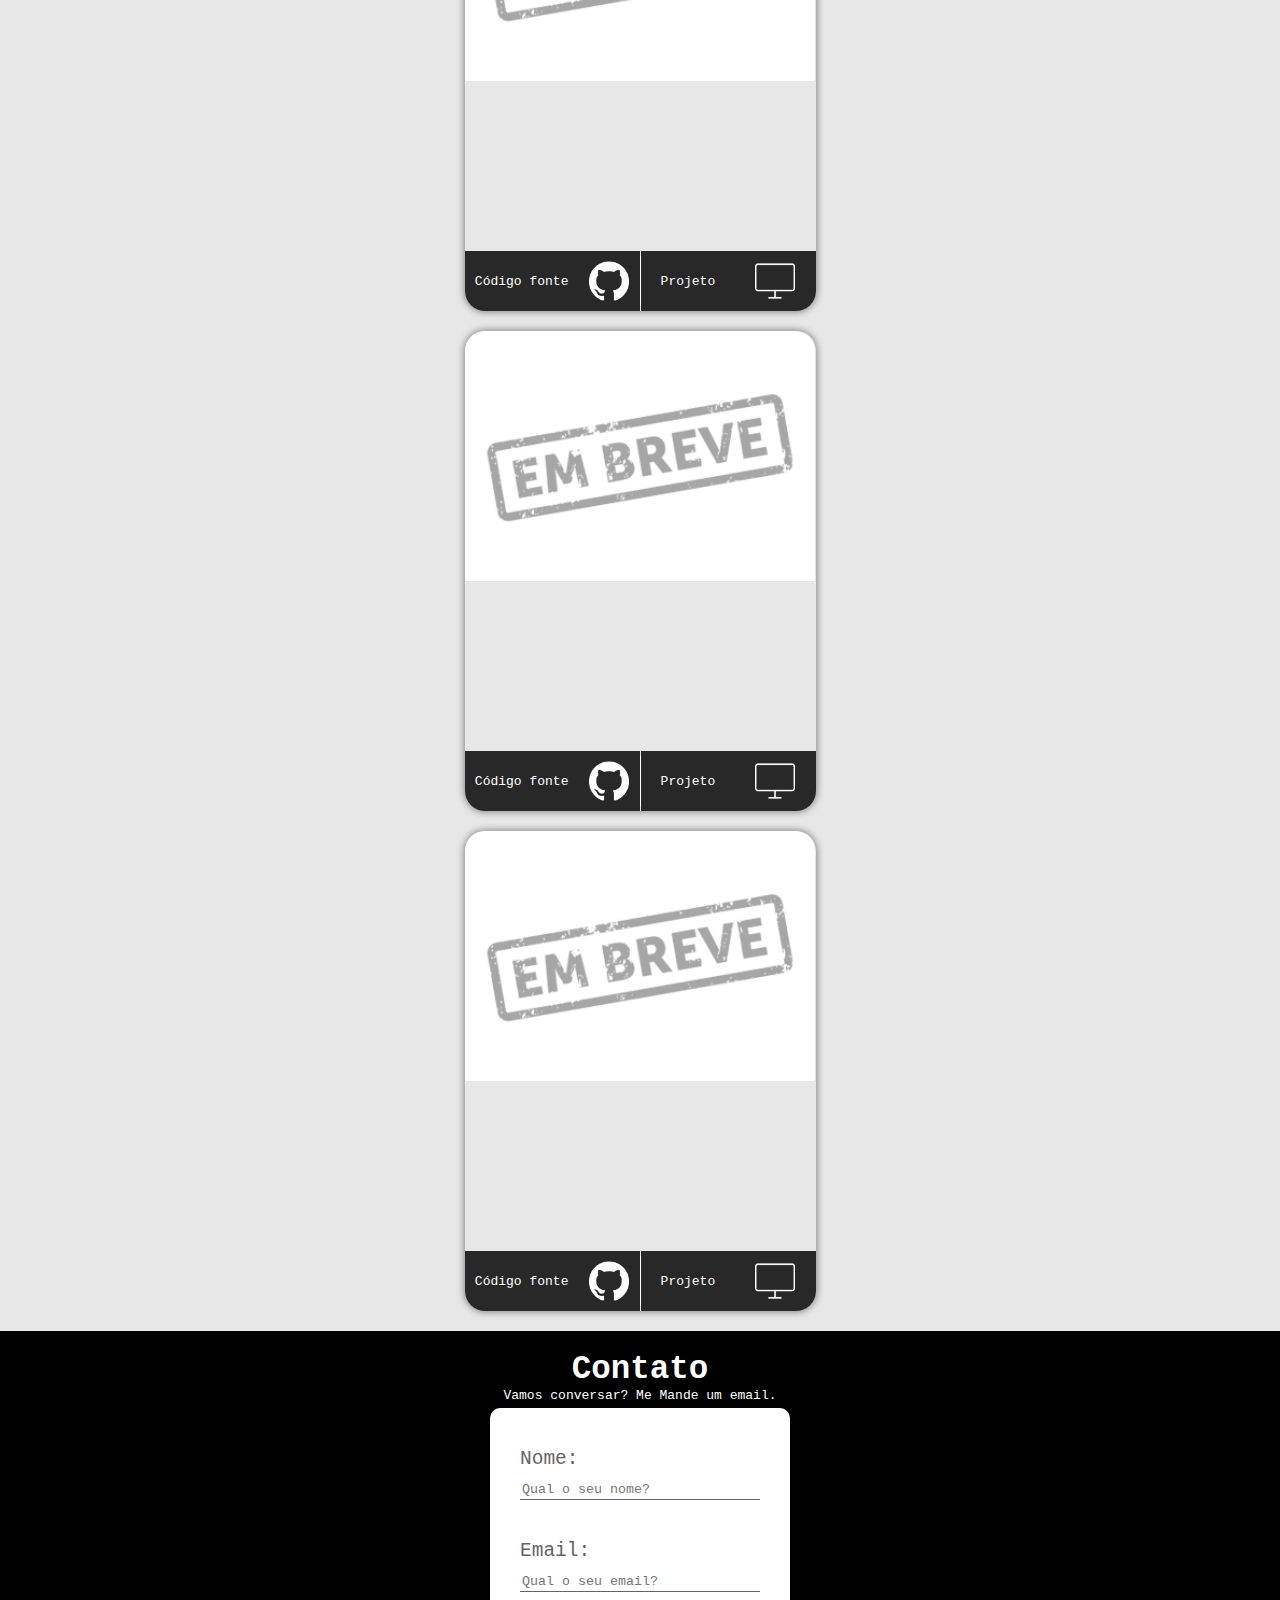
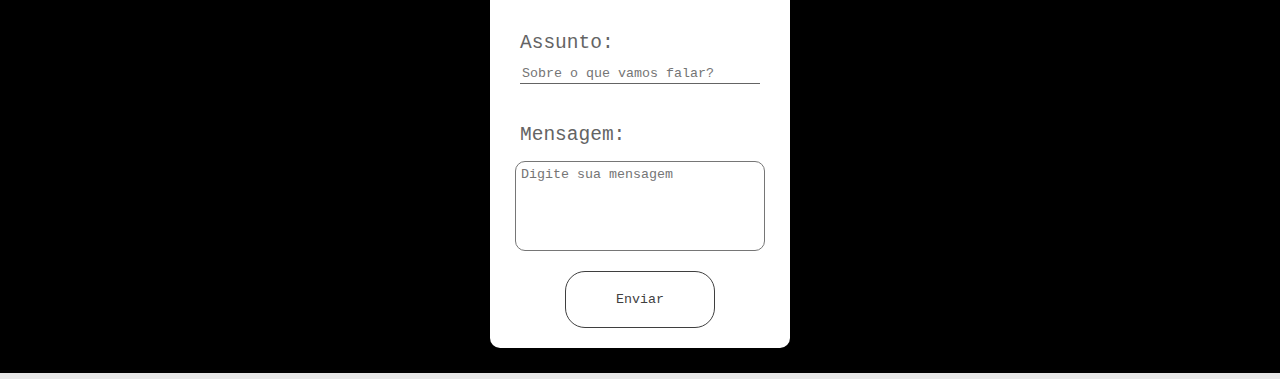
==== commit 8ded388a: "Área de contato 50% finalizada" ====
--- a/index.html
+++ b/index.html
@@ -156,35 +156,39 @@
             <div class="container-input">
                 <label for="nome">Nome:</label>
 
-                <input type="text" id="nome" placeholder="Qual o seu nome?">
+                <input type="text" id="nome" placeholder="Qual o seu nome?" required>
             </div>
 
             <!--Email-->
             <div class="container-input">
                 <label for="email">Email:</label>
-                <input type="email" id="email" placeholder="Qual o seu email?">
+                <input type="email" id="email" placeholder="Qual o seu email?" required>
             </div>
 
             <!--Assunto-->
             <div class="container-input">
                 <label for="assunto">Assunto:</label>
-                <input type="text" id="assunto" placeholder="Sobre o que vamos falar?">
+                <input type="text" id="assunto" placeholder="Sobre o que vamos falar?" required>
             </div>
 
             <!--Mensagem-->
             <div class="container-input">
                 <label for="mensagem">Mensagem:</label>
                 <br>
-                <textarea id="mensagem" placeholder="Digite sua mensagem" ></textarea>
+                <textarea id="mensagem" placeholder="Digite sua mensagem" required></textarea>
             </div>
 
             <div class="btn-enviar">
-                <input type="submit" value="Enviar" id="enviar">
+                <input type="submit" value="Enviar" id="enviar" required>
             </div>
 
         </form>
 
     </section>
+
+    <footer>
+
+    </footer>
 
     <!--Ativar Menu-->
     <script>
--- a/estilos/sus.css
+++ b/estilos/sus.css
@@ -282,7 +282,7 @@
 
 /*Formulário para contato*/
 #contato{
-    height: 100vh;
+    height: max-content;
     padding: 20px;
     background: black;
 }
@@ -319,6 +319,10 @@
     border-bottom: 1px solid #646464;
 }
 
+input:focus{
+    border-color: black;
+}
+
 textarea{
     resize: none;
     display: block;
@@ -330,6 +334,10 @@
 
 }
 
+textarea:focus{
+    border-color: black;
+}
+
 .container-input{
     display: flex;
     flex-direction: column;
@@ -342,10 +350,19 @@
 }
 
 #enviar{
-    border: 1px solid #282828;
+    border: 1px solid #3f3f3f;
     border-radius: 20px;
     padding: 20px;
     width: 150px;
-}
-
-
+    cursor: pointer;
+    color: #3f3f3f;
+}
+
+#enviar:active{
+    border-color: black;
+    color: black;
+}
+
+
+
+
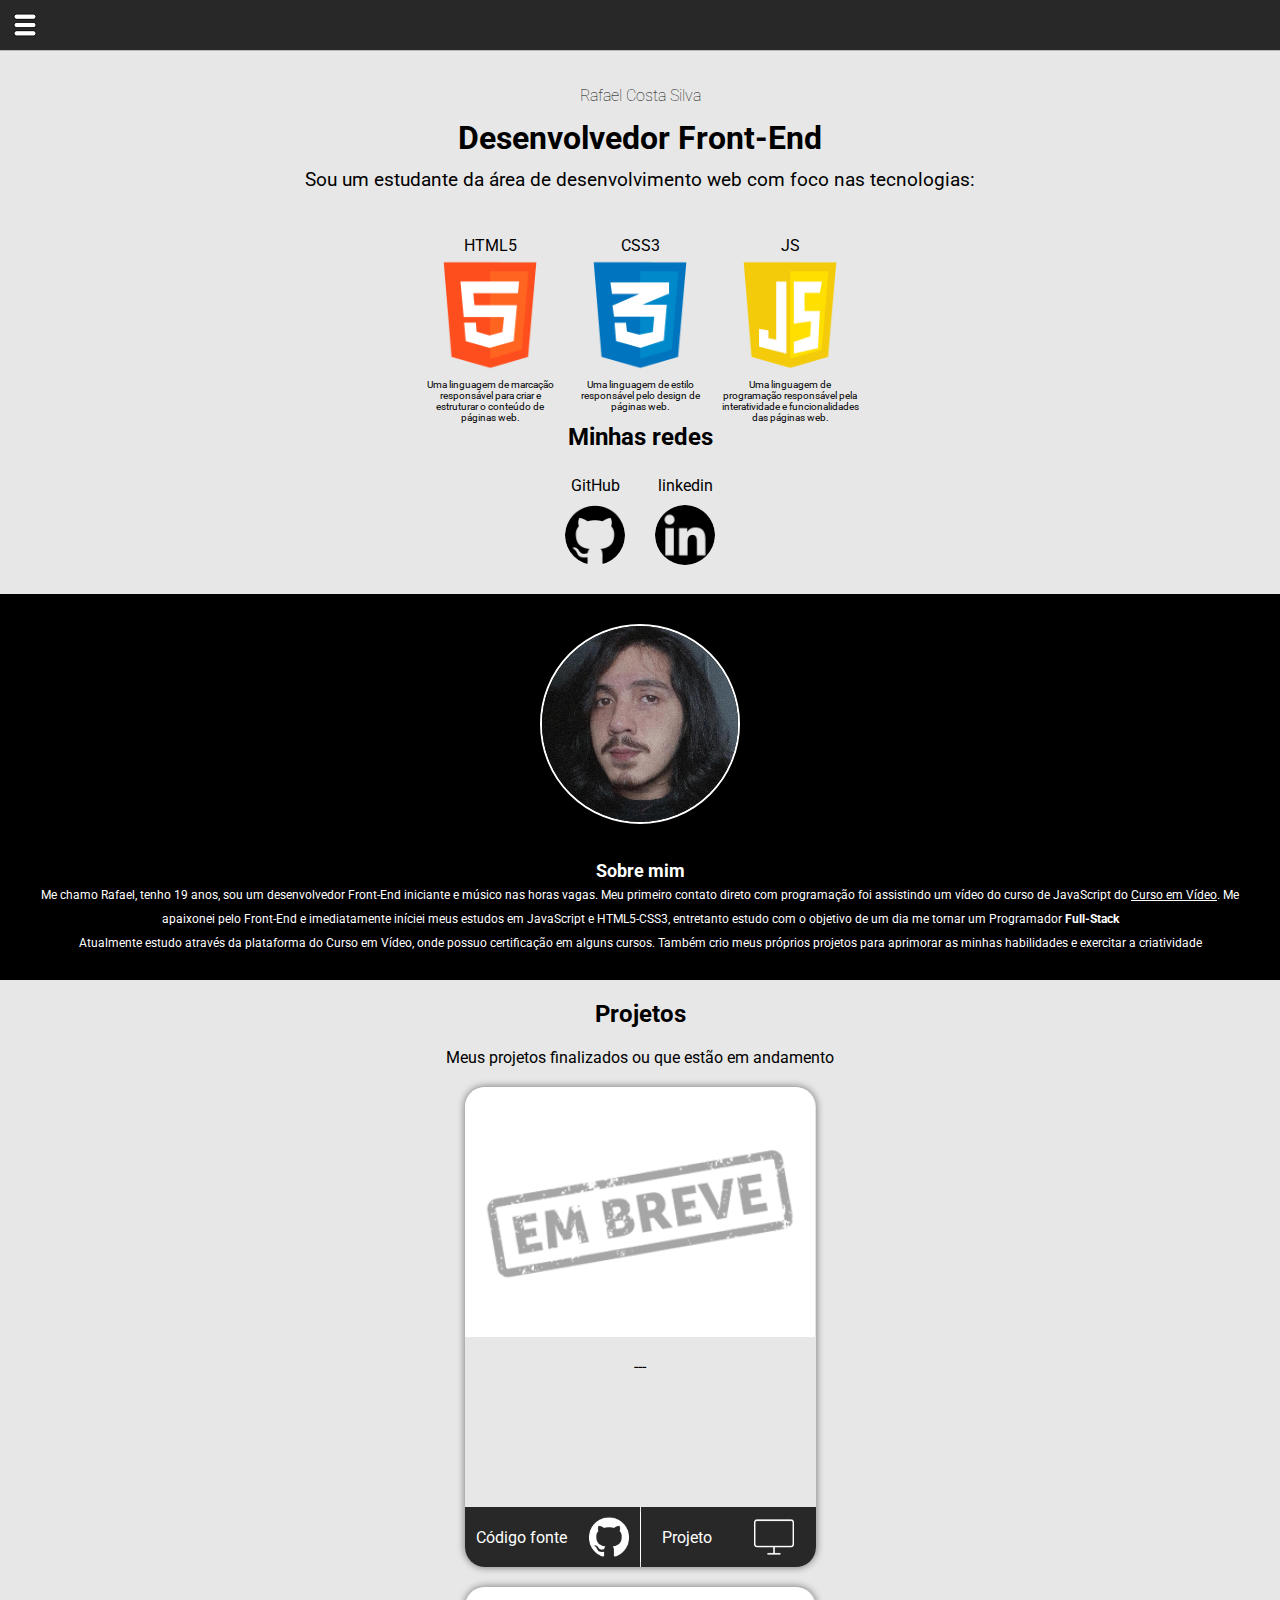
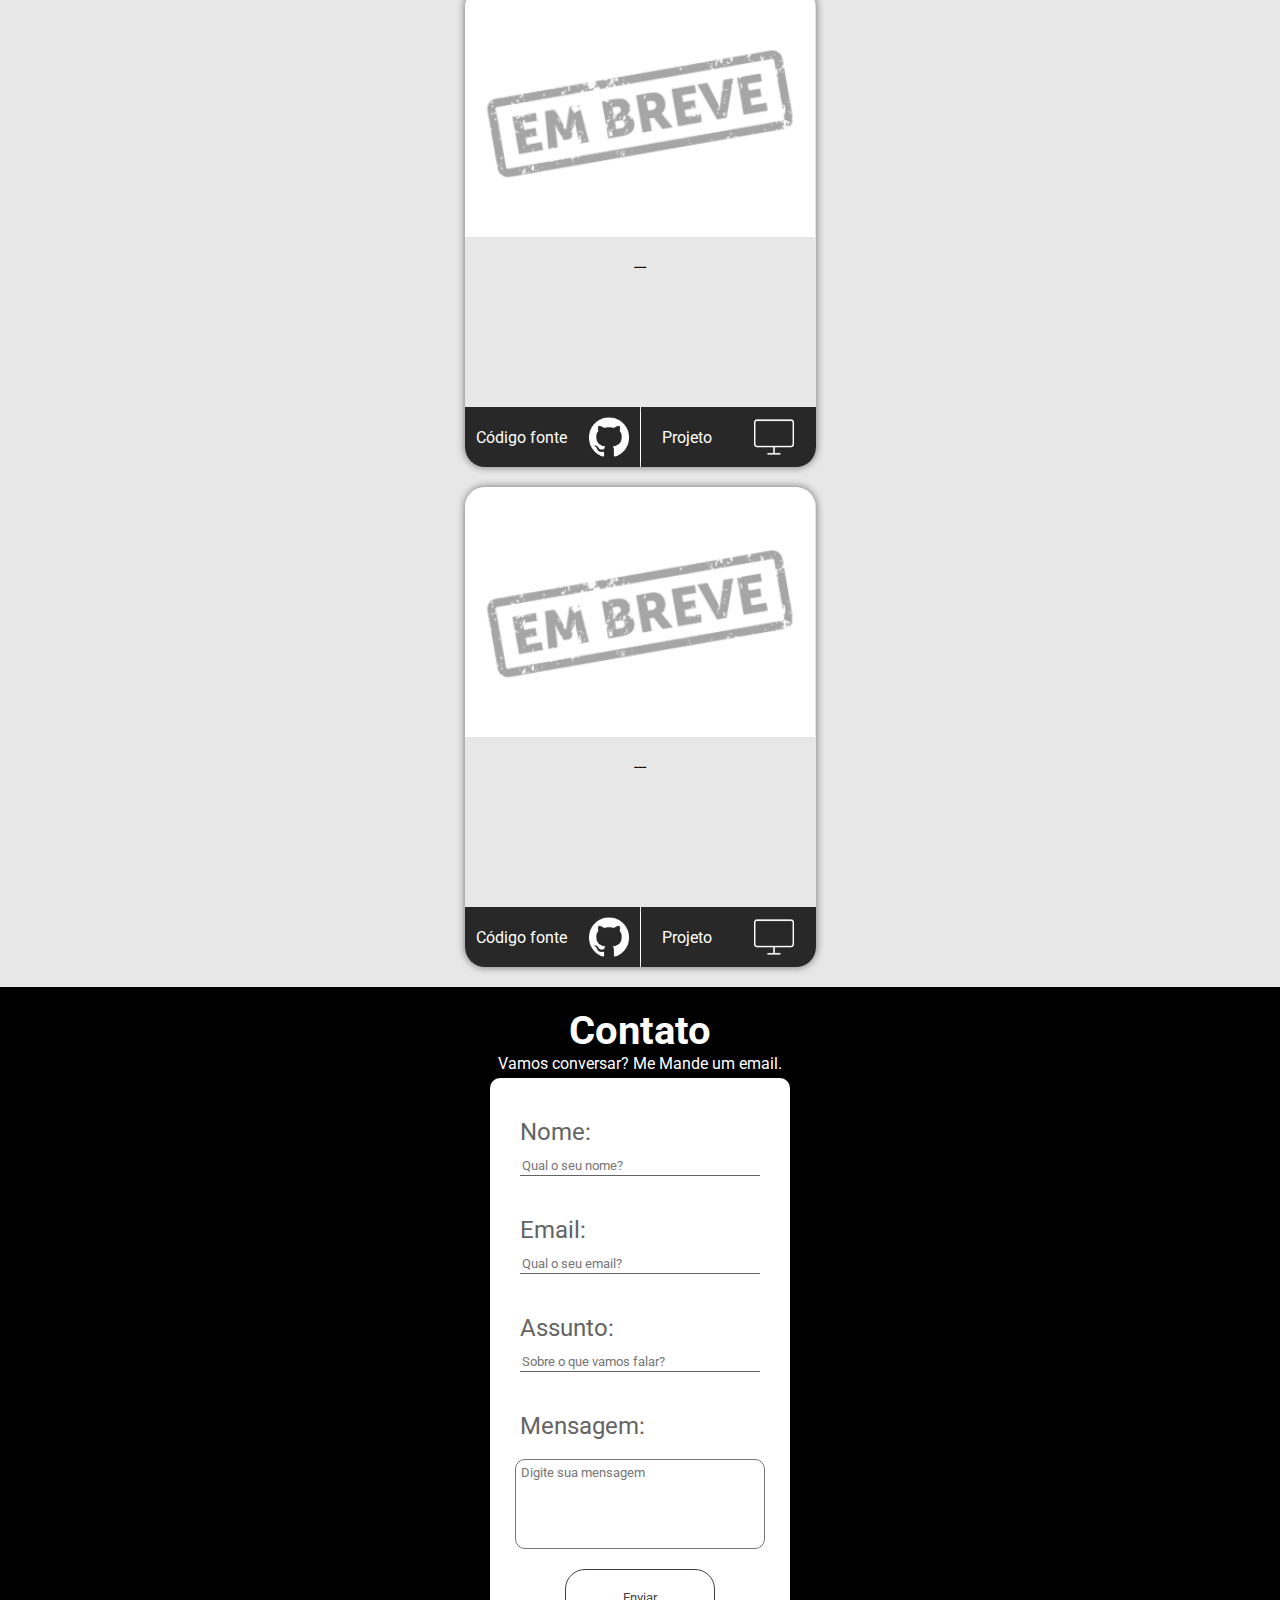
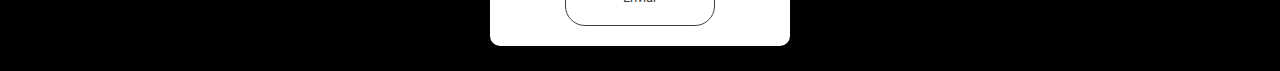
==== commit d17cb972: "Indo para o rodapé" ====
--- a/index.html
+++ b/index.html
@@ -5,7 +5,7 @@
     <meta http-equiv="X-UA-Compatible" content="IE=edge">
     <meta name="viewport" content="width=device-width, initial-scale=1.0">
     <title>Rafael Costa Silva | Portifólio</title>
-    <link rel="stylesheet" href="estilos/sus.css">
+    <link rel="stylesheet" href="estilos/style.css">
 </head>
 <body>
 
@@ -27,6 +27,7 @@
     <!--Principal / Início-->
     <main id="inicio">
 
+        <!--Texto da área principal-->
         <div class="container-txt">
             <p style="font-weight: 100;">Rafael Costa Silva</p>
           
@@ -35,6 +36,7 @@
             <p style="font-weight: 400; font-size: 1.2em;">Sou um estudante da área de desenvolvimento web com foco nas tecnologias:</p>
         </div>
 
+        <!--Imagens das tecnologias-->
         <div class="container-tec">
             <div class="tecs">
                 <abbr title="Hyper Text Markup Language">
@@ -61,6 +63,7 @@
             </div>
         </div>
 
+        <!--Imagens das redes sociais-->
         <div class="container-redes">
             <div>
                 <h2>Minhas redes</h2>
@@ -69,12 +72,12 @@
             <div class="redes">
                 <div>
                     <p>GitHub</p>
-                    <a href="#"><img src="imagens/github-logo.png" alt=""></a>
+                    <a href="https://github.com/RafaelCostaSIlva1501" target="_blank"><img src="imagens/github-logo.png" alt="GitHub logo"></a>
                 </div>
 
                 <div>
                     <p>linkedin</p>
-                    <a href="#"><img src="imagens/linkedin-logo.png" alt=""></a>
+                    <a href="https://www.linkedin.com/in/rafael-da-costa-silva/" target="_blank"><img src="imagens/linkedin-logo.png" alt="Linkedin logo"></a>
                 </div>
             </div>
         </div>
@@ -82,8 +85,11 @@
 
     <!--Sobre mim-->
     <section id="sobre">
+
+        <!--Minha foto-->
         <img src="imagens/Eu.jpg" alt="Minha foto">
 
+        <!--Texto da área sobre mim-->
         <div class="container-txt-sobre">
             <h2>Sobre mim</h2>
             <p>Me chamo Rafael, tenho 19 anos, sou um desenvolvedor Front-End iniciante e músico nas horas vagas. Meu primeiro contato direto com programação foi assistindo um vídeo do curso de JavaScript do <a href="https://www.youtube.com/user/cursosemvideo" target="_blank" >Curso em Vídeo</a>. Me apaixonei pelo Front-End e imediatamente iníciei meus estudos em JavaScript e HTML5-CSS3, entretanto estudo com o objetivo de um dia me tornar um Programador <strong>Full-Stack</strong></p>
@@ -97,59 +103,68 @@
 
         <p>Meus projetos finalizados ou que estão em andamento</p>
 
+        <!--Projeto 1-->
         <div class="container-img-proj">
             <div class="img-proj"><img src="imagens/" alt=""></div>
 
             <div class="txt-proj">
-                <p></p>
-            </div>
-
+                <p>---</p>
+            </div>
+
+            <!--Botões da área de projetos-->
             <div class="container-btn">
-                <a href="#" target="_blank" class="btn-estilo" id="btn-git">Código fonte <img src="imagens/github-logo-branco.png" alt=""></a>
+                <a href="#" target="_blank" class="btn-estilo" id="btn-git">Código fonte <img src="imagens/github-logo-branco.png" alt="GitHub logo"></a>
                 <hr>
-                <a href="#" target="_blank" class="btn-estilo" id="btn-tela">Projeto <img src="imagens/tela-icon.png" alt=""></a>
+                <a href="#" target="_blank" class="btn-estilo" id="btn-tela">Projeto <img src="imagens/tela-icon.png" alt="Icone de tela"></a>
             </div>
             
         </div>
 
+        <!--Projeto 2-->
+        <div class="container-img-proj">
+            <div class="img-proj"><img src="" alt=""></div>
+
+            <div class="txt-proj">
+                <p>---</p>
+            </div>
+
+            <!--Botões da área de projetos-->
+            <div class="container-btn">
+                <a href="#" target="_blank" class="btn-estilo" id="btn-git">Código fonte <img src="imagens/github-logo-branco.png" alt="GitHub logo"></a>
+                <hr>
+                <a href="#" target="_blank" class="btn-estilo" id="btn-tela">Projeto <img src="imagens/tela-icon.png" alt="Icone de tela"></a>
+            </div>
+            
+        </div>
+
+        <!--Projeto 3-->
         <div class="container-img-proj">
             <div class="img-proj"><img src="imagens/" alt=""></div>
 
             <div class="txt-proj">
-                <p></p>
-            </div>
-
+                <p>---</p>
+            </div>
+
+            <!--Botões da área de projetos-->
             <div class="container-btn">
-                <a href="#" target="_blank" class="btn-estilo" id="btn-git">Código fonte <img src="imagens/github-logo-branco.png" alt=""></a>
+                <a href="#" target="_blank" class="btn-estilo" id="btn-git">Código fonte <img src="imagens/github-logo-branco.png" alt="GitHub logo"></a>
                 <hr>
-                <a href="#" target="_blank" class="btn-estilo" id="btn-tela">Projeto <img src="imagens/tela-icon.png" alt=""></a>
+                <a href="#" target="_blank" class="btn-estilo" id="btn-tela">Projeto <img src="imagens/tela-icon.png" alt="Icone de tela"></a>
             </div>
             
         </div>
-
-        <div class="container-img-proj">
-            <div class="img-proj"><img src="imagens/" alt=""></div>
-
-            <div class="txt-proj">
-                <p></p>
-            </div>
-
-            <div class="container-btn">
-                <a href="#" target="_blank" class="btn-estilo" id="btn-git">Código fonte <img src="imagens/github-logo-branco.png" alt=""></a>
-                <hr>
-                <a href="#" target="_blank" class="btn-estilo" id="btn-tela">Projeto <img src="imagens/tela-icon.png" alt=""></a>
-            </div>
-            
-        </div>
     </section>
 
+    <!--Entre em contato-->
     <section id="contato">
 
+        <!--Texto da área "Entre em contato"-->
         <div class="contato-txt">
             <h2>Contato</h2>
             <p>Vamos conversar? Me Mande um email.</p>
         </div>
 
+        <!--Formulário "Me mande uma mensagem"-->
         <form class="formulario" action="">
 
             <!--Nome-->
@@ -178,14 +193,15 @@
                 <textarea id="mensagem" placeholder="Digite sua mensagem" required></textarea>
             </div>
 
+            <!--Botão de enviar-->
             <div class="btn-enviar">
                 <input type="submit" value="Enviar" id="enviar" required>
             </div>
 
         </form>
-
     </section>
 
+    <!--Rodapé-->
     <footer>
 
     </footer>
--- a/estilos/style.css
+++ b/estilos/style.css
@@ -0,0 +1,369 @@
+@charset "UTF-8";
+
+@import url('https://fonts.googleapis.com/css2?family=Roboto:ital,wght@0,100;0,300;0,400;0,500;0,700;0,900;1,100;1,300;1,400;1,500;1,700;1,900&display=swap');
+
+*{
+    margin: 0px;
+    padding: 0px;
+    box-sizing: border-box;
+    text-decoration: none;
+    font-family: 'Roboto';
+}
+
+/*Reset*/
+button{
+    border: none;
+    background: none;
+}
+
+input{
+    outline: none;
+    border: none;
+    background: none;
+}
+
+textarea{
+    outline: none;
+}
+
+/*Configurações do html e body*/
+html{
+    background-color: #e7e7e7;
+    display: block;
+    margin: auto;
+}
+
+body{
+    display: block;
+    margin: auto;
+}
+
+/*Cabeçalho*/
+header{
+    background-color: #282828;
+    border-bottom: 1px solid #ffffffad;
+    height: 51px;
+
+    position: fixed;
+    top: 0%;
+    width: 100%;
+}
+
+/*Menu Hamburger*/
+#navegar{
+    display: none;
+    background-color: #282828e5;
+    height: 100vh;
+    width: 100%;
+    position: fixed;
+}
+
+ul li a{
+    display: block;
+    color: white;
+    text-decoration: none;
+    text-align: center;
+    padding: 20px;
+    margin: 30px;
+    font-size: 2.5em;
+    border-radius: 10px;
+}
+
+ul li a:hover{
+    text-shadow: 1px 1px 5px #ffffff;
+    transform: scale(1.1);
+    transition: transform 1s;
+}
+
+/*Conteúdo do início*/
+#inicio{
+    height: min-content;
+    padding-top: 50px;
+    display: flex;
+    flex-direction: column;
+}
+
+.container-txt{
+    margin: 20px 0px 30px;
+    text-align: center;
+    line-height: 2em;
+}
+
+.container-txt p{
+    margin: 10px 0px;
+}
+
+.container-tec{
+    display: flex;
+    text-align: center;
+    justify-content: center;
+}
+
+.container-tec img{
+    width: 120px;
+}
+
+.container-tec img:hover{
+    transform: scale(1.1);
+    transition: transform 1s;
+}
+
+.tecs{
+    width: 140px;
+    margin: 0px 5px;
+}
+
+.container-redes{
+    display: flex;
+    flex-direction: column;
+}
+
+.container-redes h2{
+    text-align: center;
+}
+
+
+.redes{
+    display: flex;
+    margin: auto;
+}
+
+.redes img{
+    width: 60px;
+    margin-top: 10px;
+    border-radius: 50%;
+}
+
+.redes img:hover{
+    transform: scale(1.1);
+    transition: transform 1s;
+}
+
+.redes div{
+    margin: 20px 10px;
+    padding: 5px;
+    text-align: center;
+}
+
+/*Sobre mim*/
+#sobre{
+    background-color: black;
+    height: 100%;
+    padding-top: 30px;
+}
+
+#sobre > img{
+    display: block;
+    border-radius: 50%;
+    border: 2px solid #ffffff;
+    width: 200px;
+    margin: 0px auto 10px auto;
+}
+
+#sobre > img:hover{
+    box-shadow: 0px 0px 10px 2px white;
+    transition: box-shadow 0.5s;
+    transform: scale(1.1);
+    transition: transform 1.5s;
+}
+
+.container-txt-sobre{
+    display: block;
+    margin: auto;
+    padding: 25px ;
+    color: white;
+    text-align: center;
+    font-size: 12px;
+    line-height: 2em; 
+}
+
+.container-txt-sobre a{
+    color: white;
+    text-decoration: underline;
+}
+
+.container-txt-sobre a:hover{
+    color: #ffffff98;
+}
+
+/*Área de projetos*/
+#projetos{
+    height: max-content;
+}
+
+#projetos h2{
+    text-align: center;
+    margin: 20px;
+}
+#projetos p{
+    text-align: center;
+    margin: 20px;
+}
+
+.container-img-proj{
+    display: block;
+    margin: 20px auto;
+    width: max-content;
+    box-shadow: 0px 0px 7px 1px #0000006c;
+    border-radius: 20px;
+}
+
+.img-proj{
+    display: block;
+    margin: auto;
+    width: 350px;
+    height: 250px;
+    background-image: url(../imagens/em-breve.png);
+    background-repeat: no-repeat;
+    background-size: cover;
+    background-position: center center;
+    border-top-left-radius: 20px;
+    border-top-right-radius: 20px;
+
+}
+
+.txt-proj{
+    width: 350px;
+    height: 150px;
+    display: block;
+    margin: auto;
+}
+
+.container-btn{
+    display: flex;
+    flex-direction: row;
+    justify-content: space-around;
+    align-items: center;
+}
+
+.btn-estilo{
+    display: flex;
+    flex-direction: row;
+    justify-content: space-around;
+    align-items: center;
+    height: 60px;
+}
+
+.container-btn img{
+    width: 40px;
+}
+
+#btn-git{
+    width: 175px;
+    background-color: #282828;
+    border-bottom-left-radius: 20px;
+}
+
+#btn-git:hover{
+    background-color: #646464b6;
+    transition: background-color 1.5s;
+}
+
+#btn-tela{
+    width: 175px;
+    background-color: #282828;
+    border-bottom-right-radius: 20px;
+}
+
+#btn-tela:hover{
+    background-color: #646464b6;
+    transition: background-color 1.5s;
+}
+
+.container-btn hr{
+    height: 50px;
+    width: 1px;
+    background-color: white;
+    border: none;
+}
+
+.container-btn a{
+    color: white;
+}
+
+/*Formulário para contato*/
+#contato{
+    height: max-content;
+    padding: 20px;
+    background: black;
+}
+
+.contato-txt h2{
+    text-align: center;
+    color: white;
+    font-size: 2.5em;
+}
+
+.contato-txt p{
+    text-align: center;
+    color: white;
+}
+
+.formulario{
+    display: block;
+    width: 300px;
+    margin: 5px auto;
+    padding: 10px;
+    border-radius: 10px;
+    background-color: #ffffff;
+    color: #646464;
+}
+
+label{
+    margin: 20px 0px 0px 10px;
+    font-size: 1.5em;
+}
+
+input{
+    margin: 10px;
+    padding: 2px;
+    border-bottom: 1px solid #646464;
+}
+
+input:focus{
+    border-color: black;
+}
+
+textarea{
+    resize: none;
+    display: block;
+    margin: auto;
+    padding: 5px;
+    border-radius: 10px;
+    width: 250px;
+    height: 90px;
+
+}
+
+textarea:focus{
+    border-color: black;
+}
+
+.container-input{
+    display: flex;
+    flex-direction: column;
+    margin: 10px;
+}
+
+.btn-enviar{
+    display: flex;
+    justify-content: center;
+}
+
+#enviar{
+    border: 1px solid #3f3f3f;
+    border-radius: 20px;
+    padding: 20px;
+    width: 150px;
+    cursor: pointer;
+    color: #3f3f3f;
+}
+
+#enviar:active{
+    border-color: black;
+    color: black;
+}
+
+
+
+
